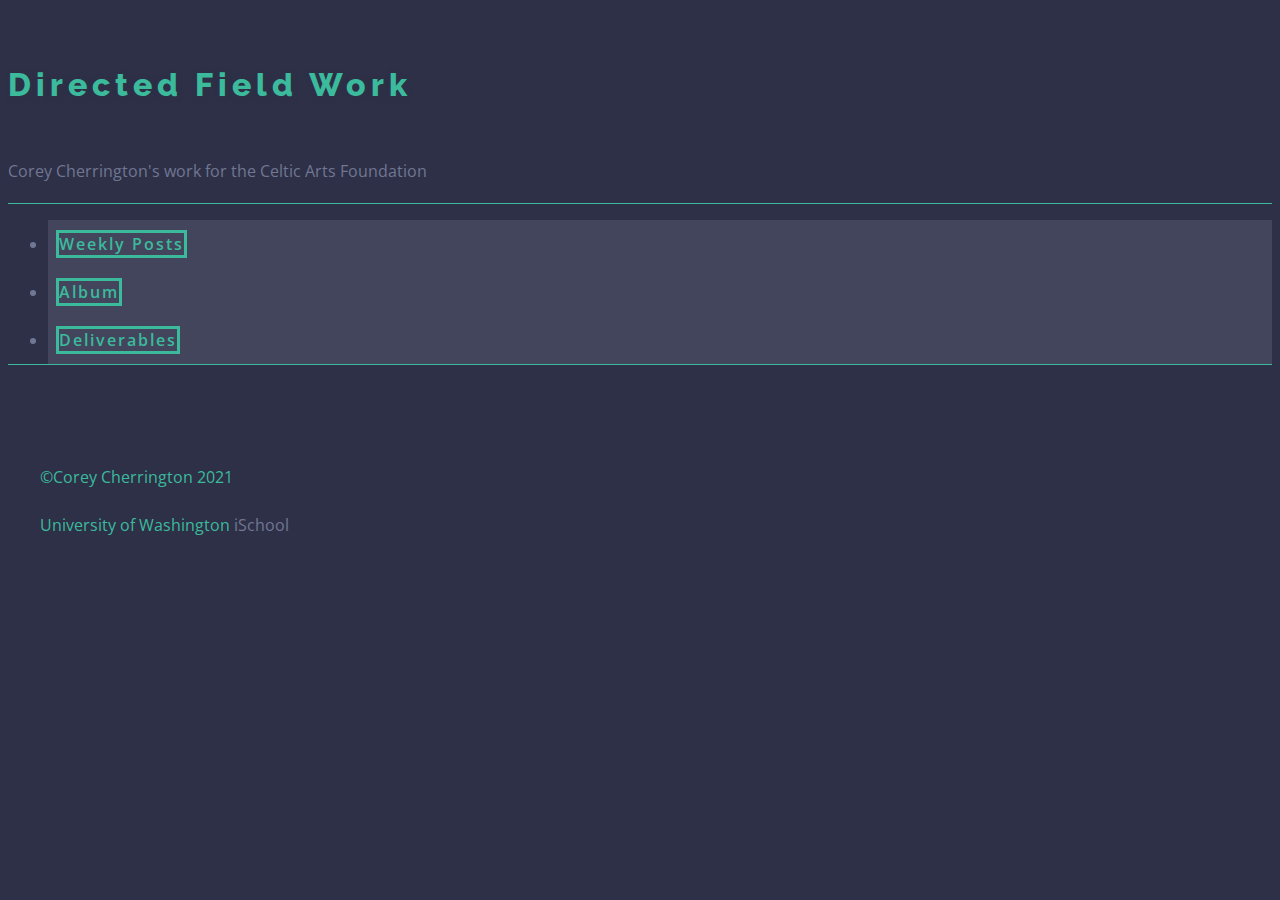
==== album.html @ c2691e2d "new theme" ====
<!DOCTYPE html>
<html lang="en" class="html_home">
  <head>
    <meta charset="utf-8">
    <meta name="viewport" content="width=device-width, initial-scale=1, shrink-to-fit=no">
    <meta name = "author" content = "Corey Cherrington">
    <meta name = "description" content = "Corey's DFW Project, Autumn 2021">
    <title>Directed Field Work: Celtic Arts Foundation</title>
    <link href="https://cdn.jsdelivr.net/npm/bootstrap@5.1.1/dist/css/bootstrap.min.css" rel="stylesheet" integrity="sha384-F3w7mX95PdgyTmZZMECAngseQB83DfGTowi0iMjiWaeVhAn4FJkqJByhZMI3AhiU" crossorigin="anonymous">
    <link rel="preconnect" href="https://fonts.googleapis.com">
    <link rel="preconnect" href="https://fonts.gstatic.com" crossorigin>
    <link href="https://fonts.googleapis.com/css2?family=Open+Sans:ital,wght@0,300;0,400;0,500;0,600;0,700;0,800;1,300;1,400;1,500;1,600;1,700;1,800&display=swap" rel="stylesheet">
    <link rel="stylesheet" href="style.css">
    <link rel="icon" type="image/png" href="./img/noun_find_4274292.png">
    <!---Icon credit: find by Sumit Saengthong from the Noun Project -->
    <link rel="preconnect" href="https://fonts.googleapis.com">
    <link rel="preconnect" href="https://fonts.gstatic.com" crossorigin>
    <link href="https://fonts.googleapis.com/css2?family=Raleway:wght@100;200;300;400;500;600;700;800&display=swap" rel="stylesheet">
  </head>
  
  <header> 
    <div class="container container1">
      <div class="item1">
        <h1>
          <a href="index.html" aria-label="Navigate to home page">
            Directed Field Work
          </a>
        </h1>
      </div>
      <div class="item2">
        <p>Corey Cherrington's work for the Celtic Arts Foundation</p>
      </div>
    <nav> 
      <ul class="nav nav-pills nav-fill">
        <li class="nav-item">
          <a href="weeklyPosts.html" class="nav-link" aria-label="navigate to Weekly Posts page">
            Weekly Posts
          </a>
        </li>
        <li class="nav-item"> 
          <a href="album.html" class="nav-link" aria-label="navigate to Deliverable page">
            Album
          </a>
        </li>
        <li class="nav-item">
          <a href="deliverables.html" class="nav-link" aria-label="navigate to Deliverable page">
            Deliverables
          </a>
        </li>
      </ul>
    </nav>
  </div>
  </header>
  
  <main>







  </main>

  <footer> 
    <div class="container">
      <div>
        <p>&copy;Corey Cherrington 2021</p>
      </div>
      <div>University of Washington 
        <a href='https://ischool.uw.edu/' target="blank" class="iSchool">
          iSchool
        </a>
      </div>
    </div>
  </footer>
  <!--Scripts for JS things.-->
  <script src="https://code.jquery.com/jquery-3.6.0.min.js"></script>
  <script src="https://cdn.jsdelivr.net/npm/bootstrap@5.0.1/dist/js/bootstrap.bundle.min.js" integrity="sha384-gtEjrD/SeCtmISkJkNUaaKMoLD0//ElJ19smozuHV6z3Iehds+3Ulb9Bn9Plx0x4" crossorigin="anonymous"></script>
  <script src="./JS/script.js"></script>
</html>
---- style.css ----
/*CSS for LIS 590 repository on GitHub.*/
/*Used ideas studies from CSS Zen Garden here: */
/*Color scheme is from: https://graphicmama.com/blog/website-color-schemes/ */
html {
    margin: 0;
    padding: 0;
    background-color: #2e3047;
    line-height: 2.0;
    font-family: 'Open Sans', sans-serif;
}

a {
    text-decoration: none;
    color: #3bba9c;
}

.accordion-links{
    -webkit-text-stroke: .5px black;
}

a:hover{
    color: #707793;
}

main {
    margin: 0;
    padding: 0;
    padding-top: 2rem;
    line-height: 2.0;
    background-color: #2e3047;
    color: #2e3047;
}

main>a{
    color: #3bba9c;
}

.blurb{
    color: #3bba9c;
}

.pdf:hover{
    color: #3bba9c;
    text-decoration: underline;
}

h1 {
    font-family: 'Raleway', sans-serif;
    align-items: center;
    text-shadow: 1px 1px 5px #2e3047;
    color: #3bba9c;
    letter-spacing: 5px;
    font-weight: 800;
}

header {
    background-color: #2e3047;
    color: #707793;
}

header>nav {
    background-color: #2e3047;
}

.nav{
    flex-direction: row-reverse;
    flex-basis: auto;
    flex-grow: 0;
    justify-content: center;
    border-bottom: solid .5px #3bba9c;
}

.nav-item{
    padding: .5rem;
    background-color: #43455c;
}

.nav-link {
    color: #3bba9c;
    font-family: 'Open Sans', sans-serif;
    font-weight: 600;
    border: solid;
    letter-spacing: 2px;
}

.nav-link:hover {
    background-color: #3bba9c;
    color: #2e3047;
}

.accordion{
    padding-bottom: 1rem;
}

.container1 {
    display:flex;
    flex-direction: column;
    justify-content: center;
    align-content: center;
    margin-top: 1rem;
    padding-top: 1rem;
}

footer{
    background-color: #2e3047;
    color: #3bba9c;
    position: relative;
    top: 100%;
    bottom: 0%;
    left: 0%;
    right: 0%;
    padding: 2rem;
    margin: 0rem;
}

.iSchool{
    color: #707793;
    text-shadow: #3bba9c;
}

.iSchool:hover{
    color: #3bba9c;
    text-decoration: underline;
}

.accordion-button{
    background-color: #3bba9c;
    color: #2e3047;
    border-color: #707793;
    font-family: 'Raleway', sans-serif;
    font-weight: 800;
    letter-spacing: 1px;
}

.accordion-body{
    background-color: #A8ACBD;
    color: black;
    font-family: 'Open sans', sans-serif;
    text-align: justify;
}

.containerC{
    flex-direction: row;
    flex-basis: auto;
    flex-grow: 1;
    justify-content: space-evenly;
    align-items: center;
}

.item2{
    border-bottom: solid .5px #3bba9c;
}
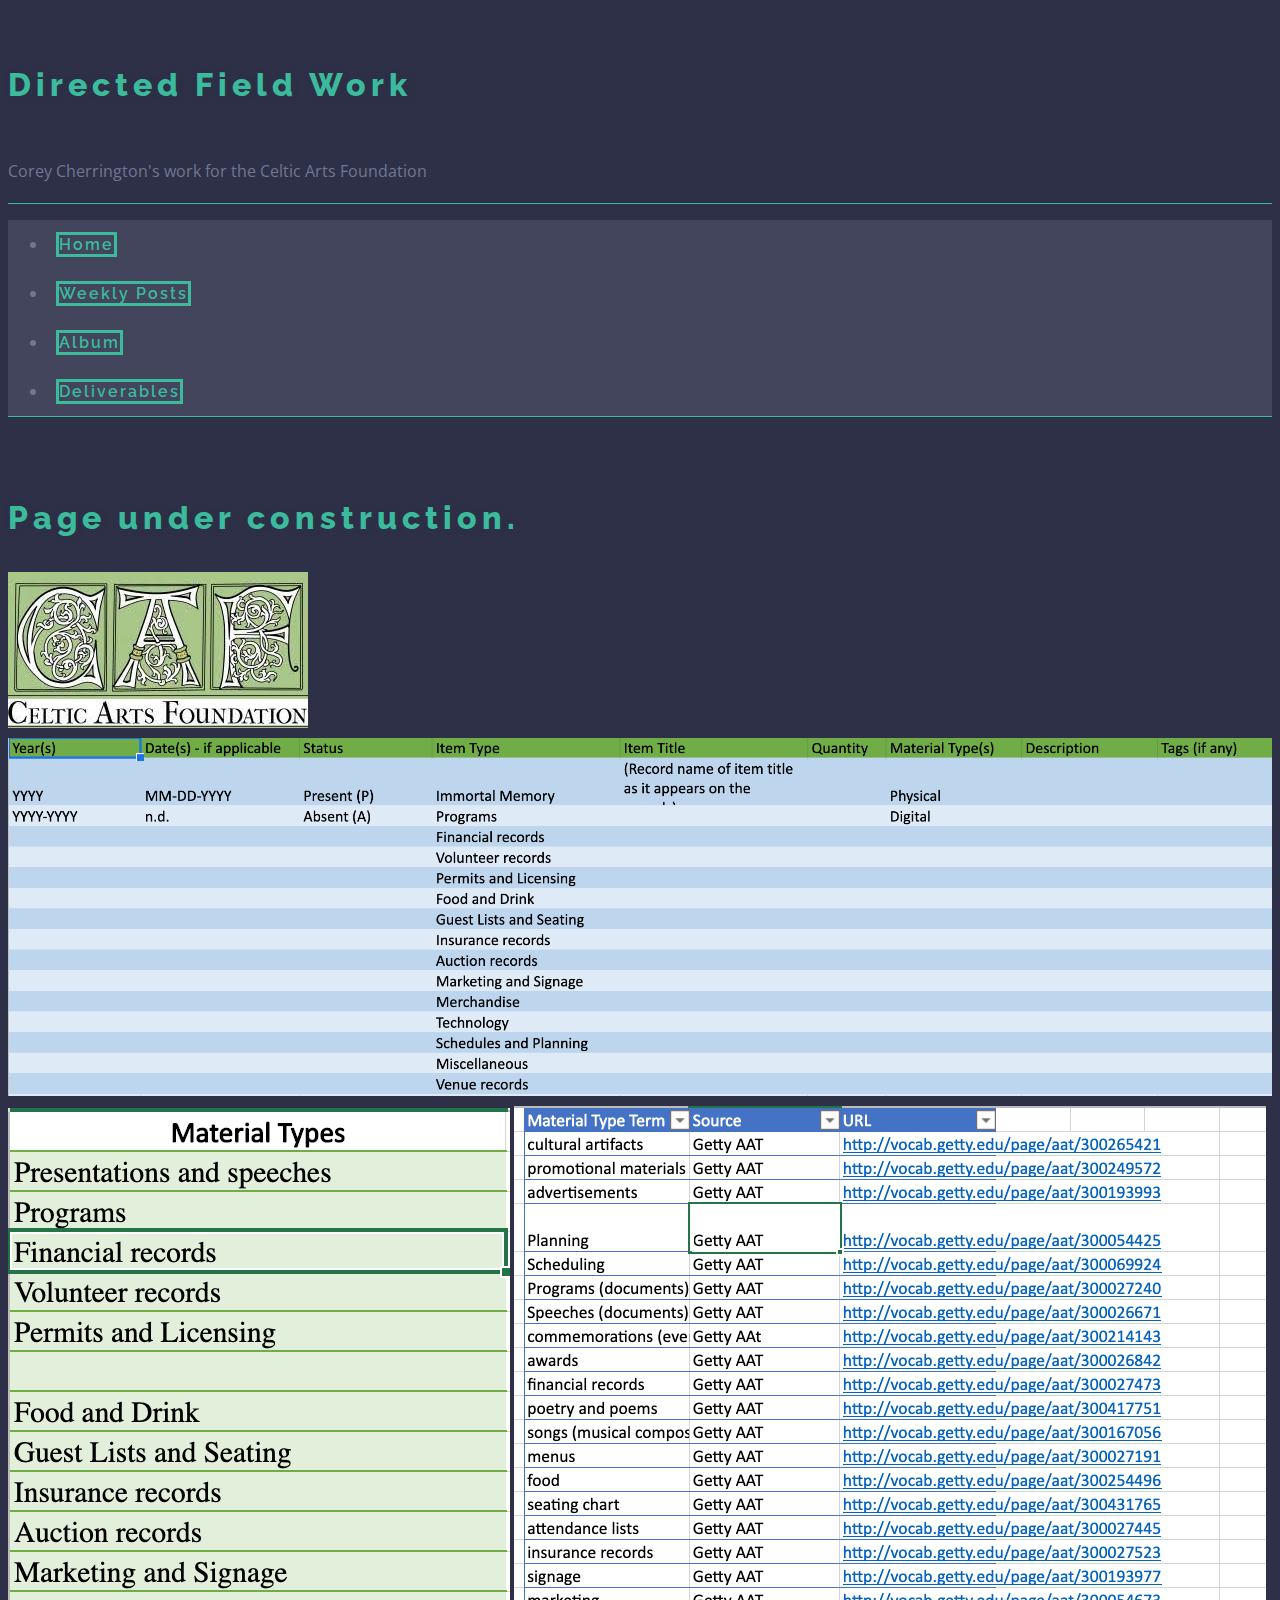
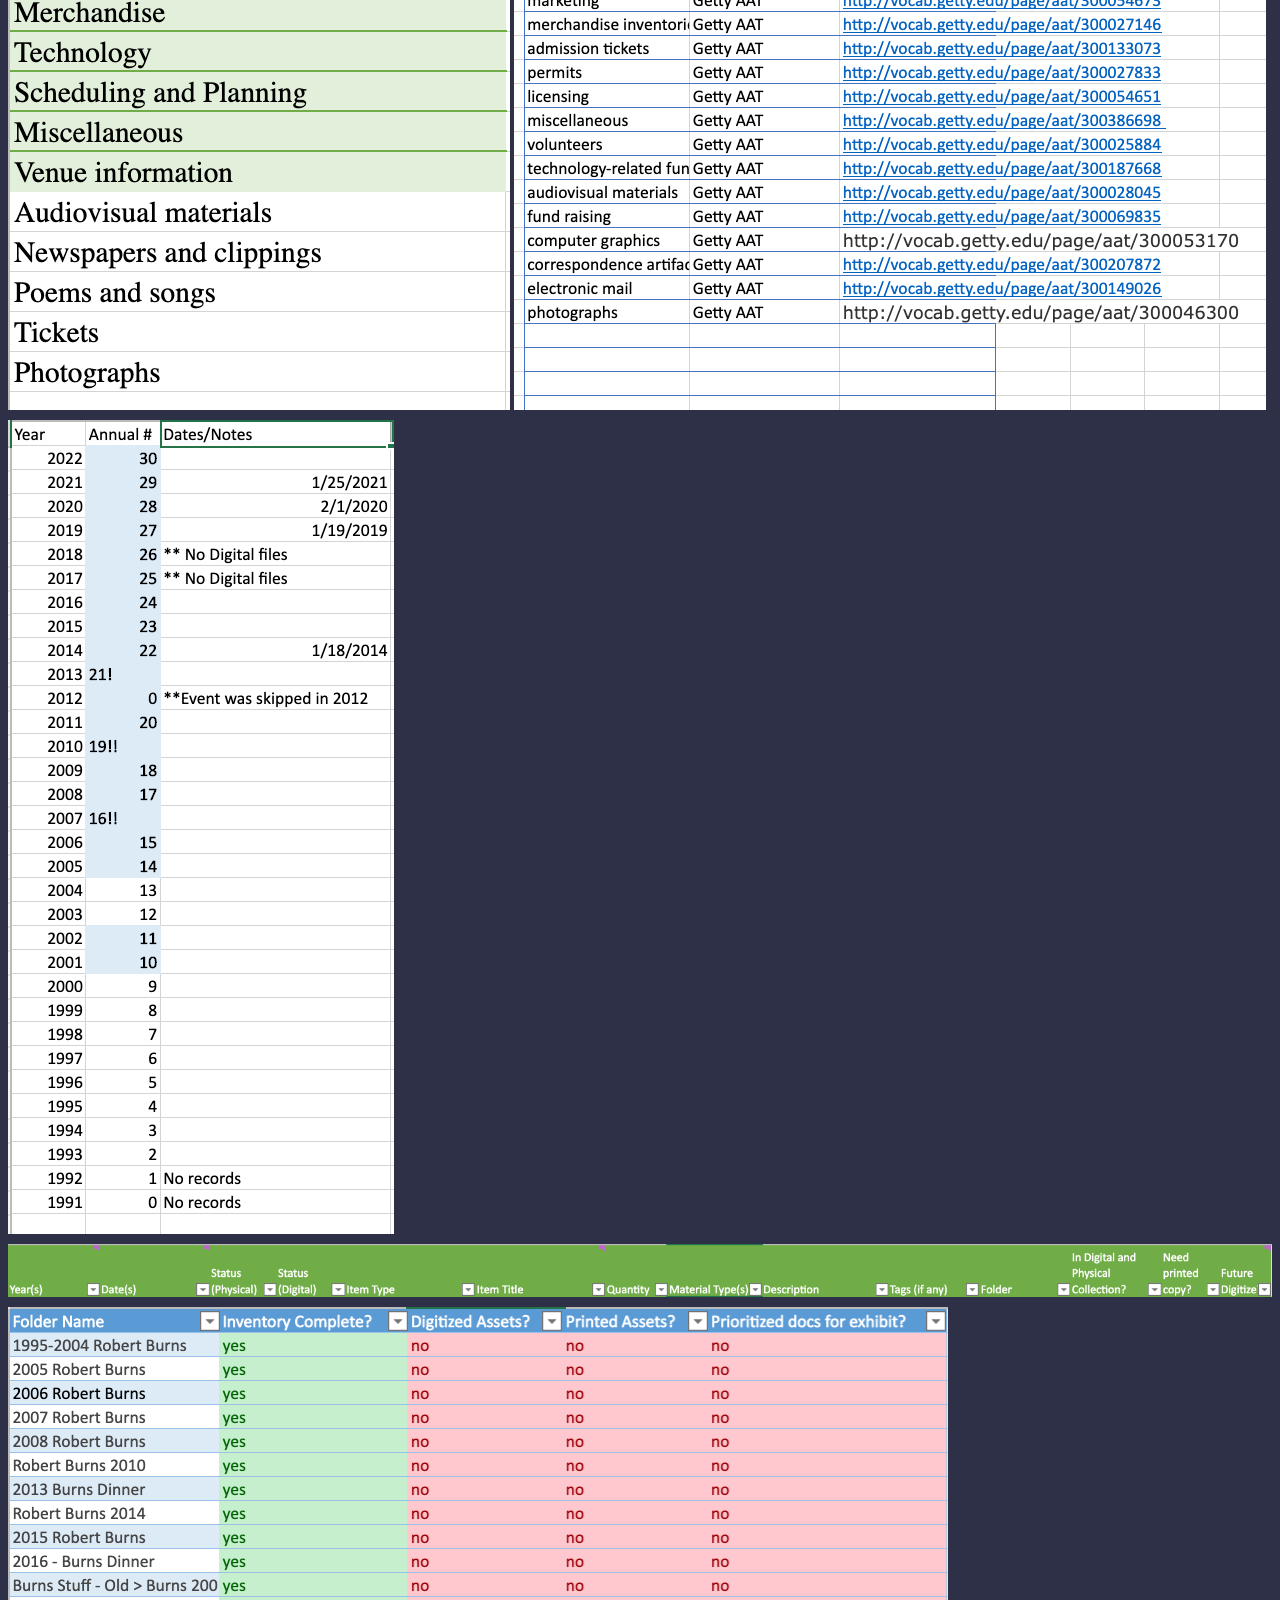
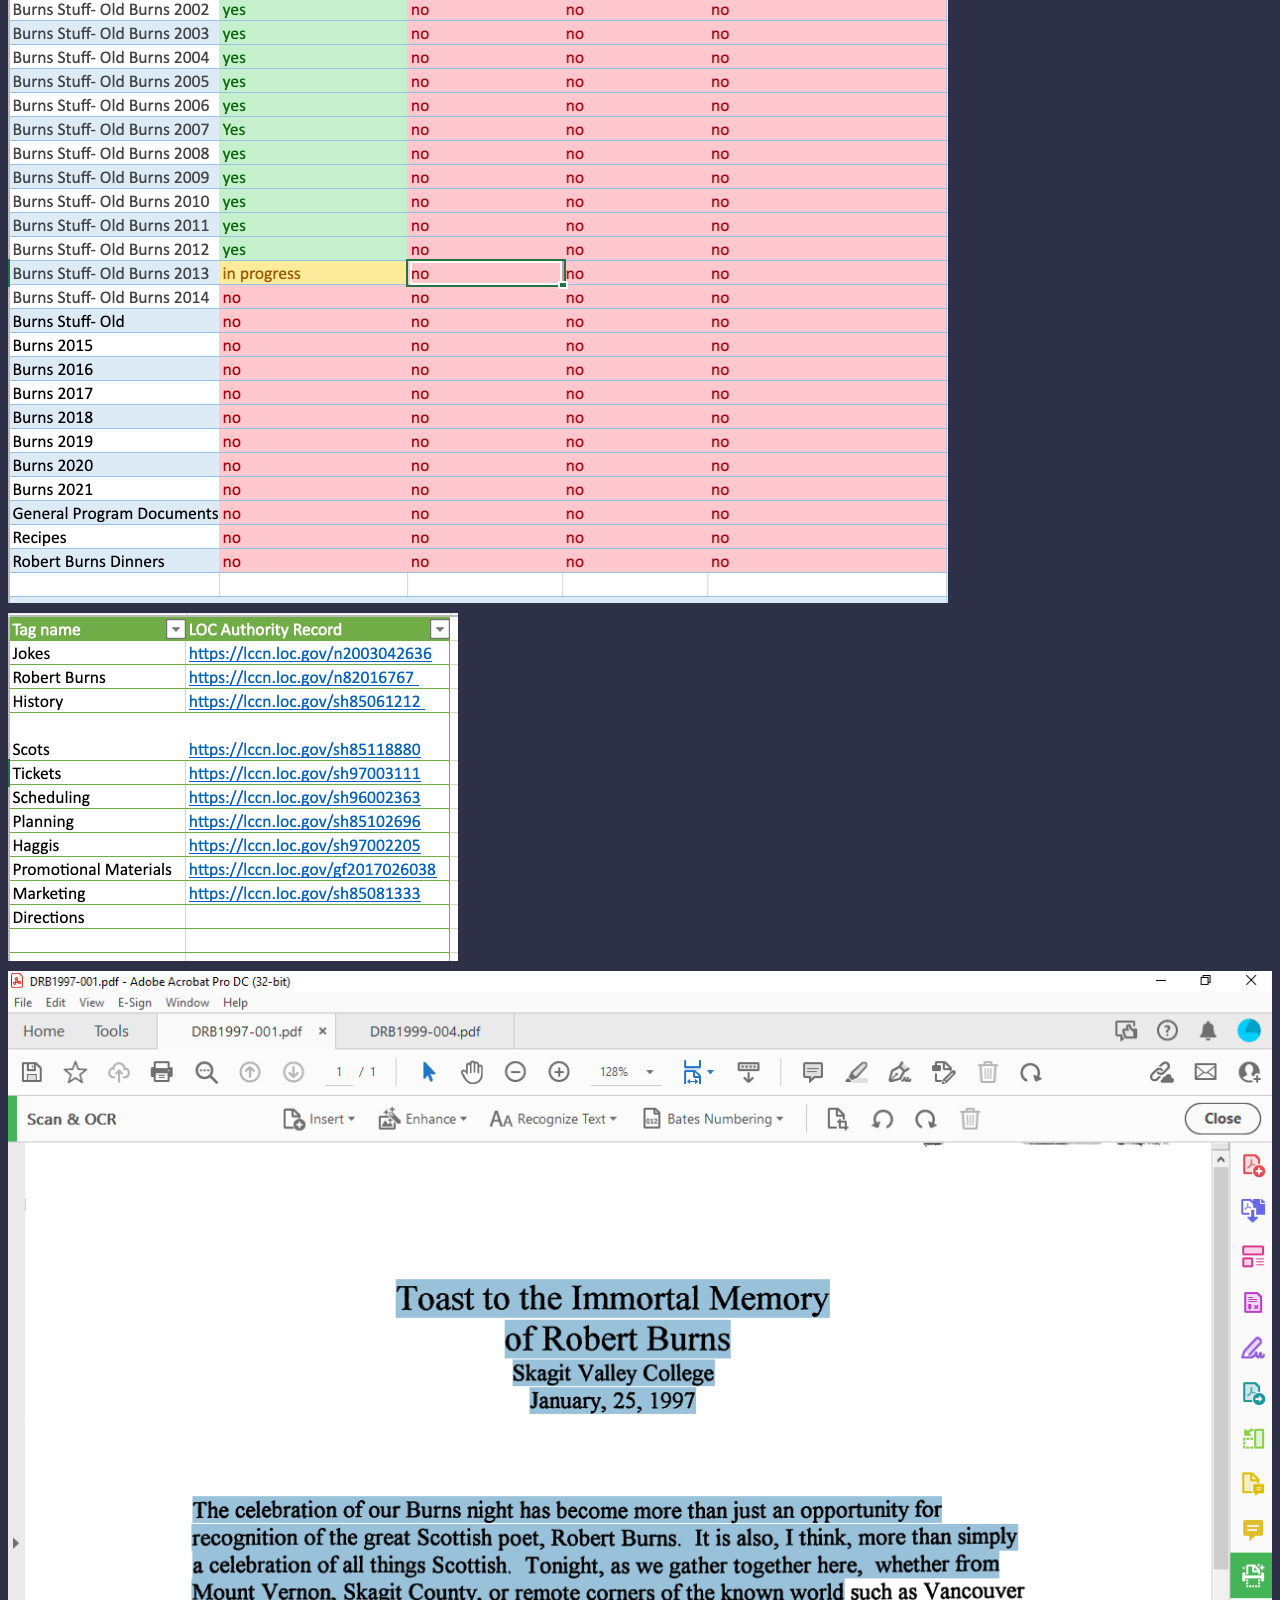
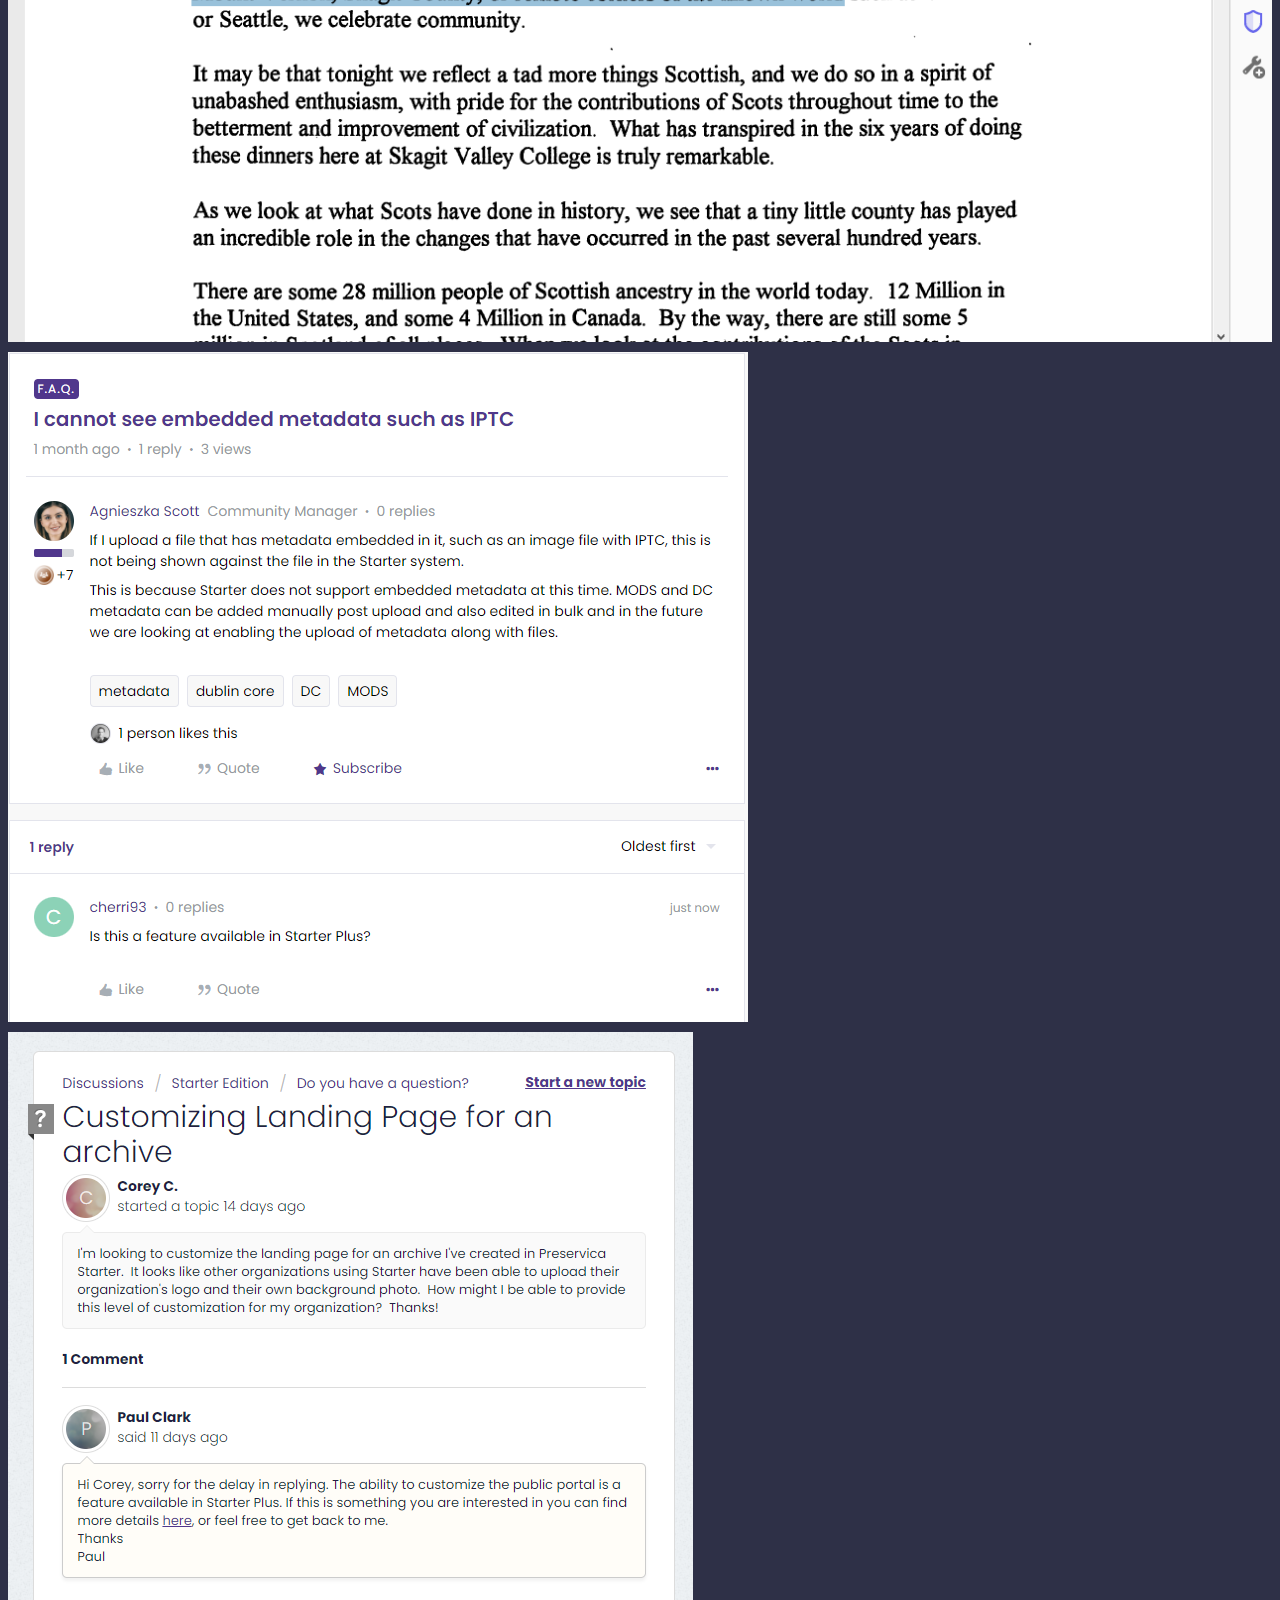
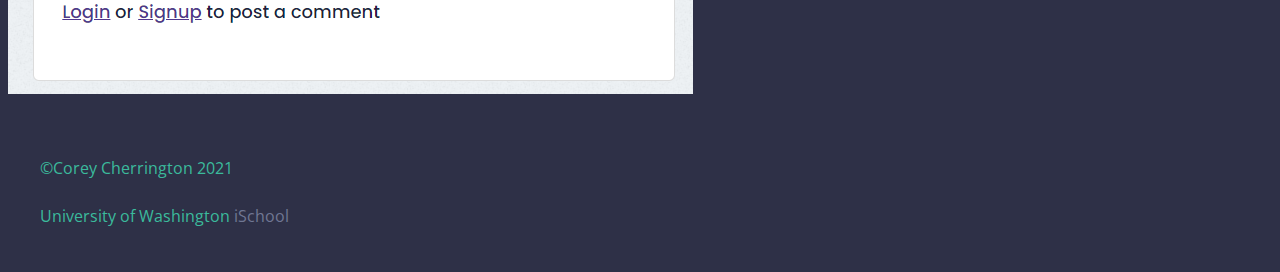
==== commit 574dcac6: "Some fixes and style changes" ====
--- a/album.html
+++ b/album.html
@@ -33,6 +33,11 @@
     <nav> 
       <ul class="nav nav-pills nav-fill">
         <li class="nav-item">
+          <a href="index.html" class="nav-link" aria-label="navigate to home page" role="button">
+             Home
+          </a>
+        </li>
+        <li class="nav-item">
           <a href="weeklyPosts.html" class="nav-link" aria-label="navigate to Weekly Posts page">
             Weekly Posts
           </a>
@@ -53,7 +58,20 @@
   </header>
   
   <main>
-
+    <h1>Page under construction.</h1>
+    <div class="container"> 
+      <img src="img/CAF_logo.jpeg">
+      <img src="img/burns_week1.png">
+      <img src="img/burns_week2.png">
+      <img src="img/burns_week3.png">
+      <img src="img/burns_years_research.png">
+      <img src="img/column_namesBurnsInventory.png">
+      <img src="img/folder_projectManager.png">
+      <img src="img/tags_workingList.png">
+      <img src="img/OCR_result.PNG">
+      <img src="img/Preservica_questionNov14.PNG">
+      <img src="img/Preservica_Support.PNG">
+    </div>
 
 
 
--- a/style.css
+++ b/style.css
@@ -9,13 +9,15 @@
     font-family: 'Open Sans', sans-serif;
 }
 
+.material-icons-outlined{
+    font-family: 'Material Icons';
+    color: #3bba9c;
+    text-align: center;
+}
+
 a {
     text-decoration: none;
     color: #3bba9c;
-}
-
-.accordion-links{
-    -webkit-text-stroke: .5px black;
 }
 
 a:hover{
@@ -63,11 +65,13 @@
 }
 
 .nav{
-    flex-direction: row-reverse;
+    flex-direction: row;
     flex-basis: auto;
     flex-grow: 0;
     justify-content: center;
     border-bottom: solid .5px #3bba9c;
+    align-items: stretch;
+    align-content: stretch;
 }
 
 .nav-item{
@@ -75,9 +79,14 @@
     background-color: #43455c;
 }
 
+.navbar-brand > .nav-link:hover{
+    background-color: #3bba9c;
+    color: #2e3047;
+}
+
 .nav-link {
     color: #3bba9c;
-    font-family: 'Open Sans', sans-serif;
+    font-family: 'Raleway', sans-serif;
     font-weight: 600;
     border: solid;
     letter-spacing: 2px;
@@ -88,8 +97,16 @@
     color: #2e3047;
 }
 
+.nav-pills{
+    background-color: #43455c;
+}
+
 .accordion{
     padding-bottom: 1rem;
+}
+
+.accordion-links{
+    -webkit-text-stroke: .5px black;
 }
 
 .container1 {
@@ -99,6 +116,55 @@
     align-content: center;
     margin-top: 1rem;
     padding-top: 1rem;
+}
+
+.accordion-button{
+    background-color: #3bba9c;
+    color: #2e3047;
+    border-color: #707793;
+    font-family: 'Raleway', sans-serif;
+    font-weight: 800;
+    letter-spacing: 1px;
+}
+
+.accordion-body{
+    background-color: #A8ACBD;
+    color: black;
+    font-family: 'Open sans', sans-serif;
+    text-align: justify;
+    padding-left: 3rem;
+    padding-right: 3rem;
+    line-height: 1.5;
+}
+
+.containerC{
+    flex-direction: row;
+    flex-basis: auto;
+    flex-grow: 1;
+    justify-content: space-evenly;
+    align-items: stretch;
+}
+
+.item2{
+    border-bottom: solid .5px #3bba9c;
+}
+
+.card{
+    background-color: #707793;
+    color: black;
+}
+
+.card a{
+    color: black;
+}
+
+span{
+    padding: none;
+    margin: none;
+}
+
+img {
+    max-width: 100%;
 }
 
 footer{
@@ -121,32 +187,4 @@
 .iSchool:hover{
     color: #3bba9c;
     text-decoration: underline;
-}
-
-.accordion-button{
-    background-color: #3bba9c;
-    color: #2e3047;
-    border-color: #707793;
-    font-family: 'Raleway', sans-serif;
-    font-weight: 800;
-    letter-spacing: 1px;
-}
-
-.accordion-body{
-    background-color: #A8ACBD;
-    color: black;
-    font-family: 'Open sans', sans-serif;
-    text-align: justify;
-}
-
-.containerC{
-    flex-direction: row;
-    flex-basis: auto;
-    flex-grow: 1;
-    justify-content: space-evenly;
-    align-items: center;
-}
-
-.item2{
-    border-bottom: solid .5px #3bba9c;
 }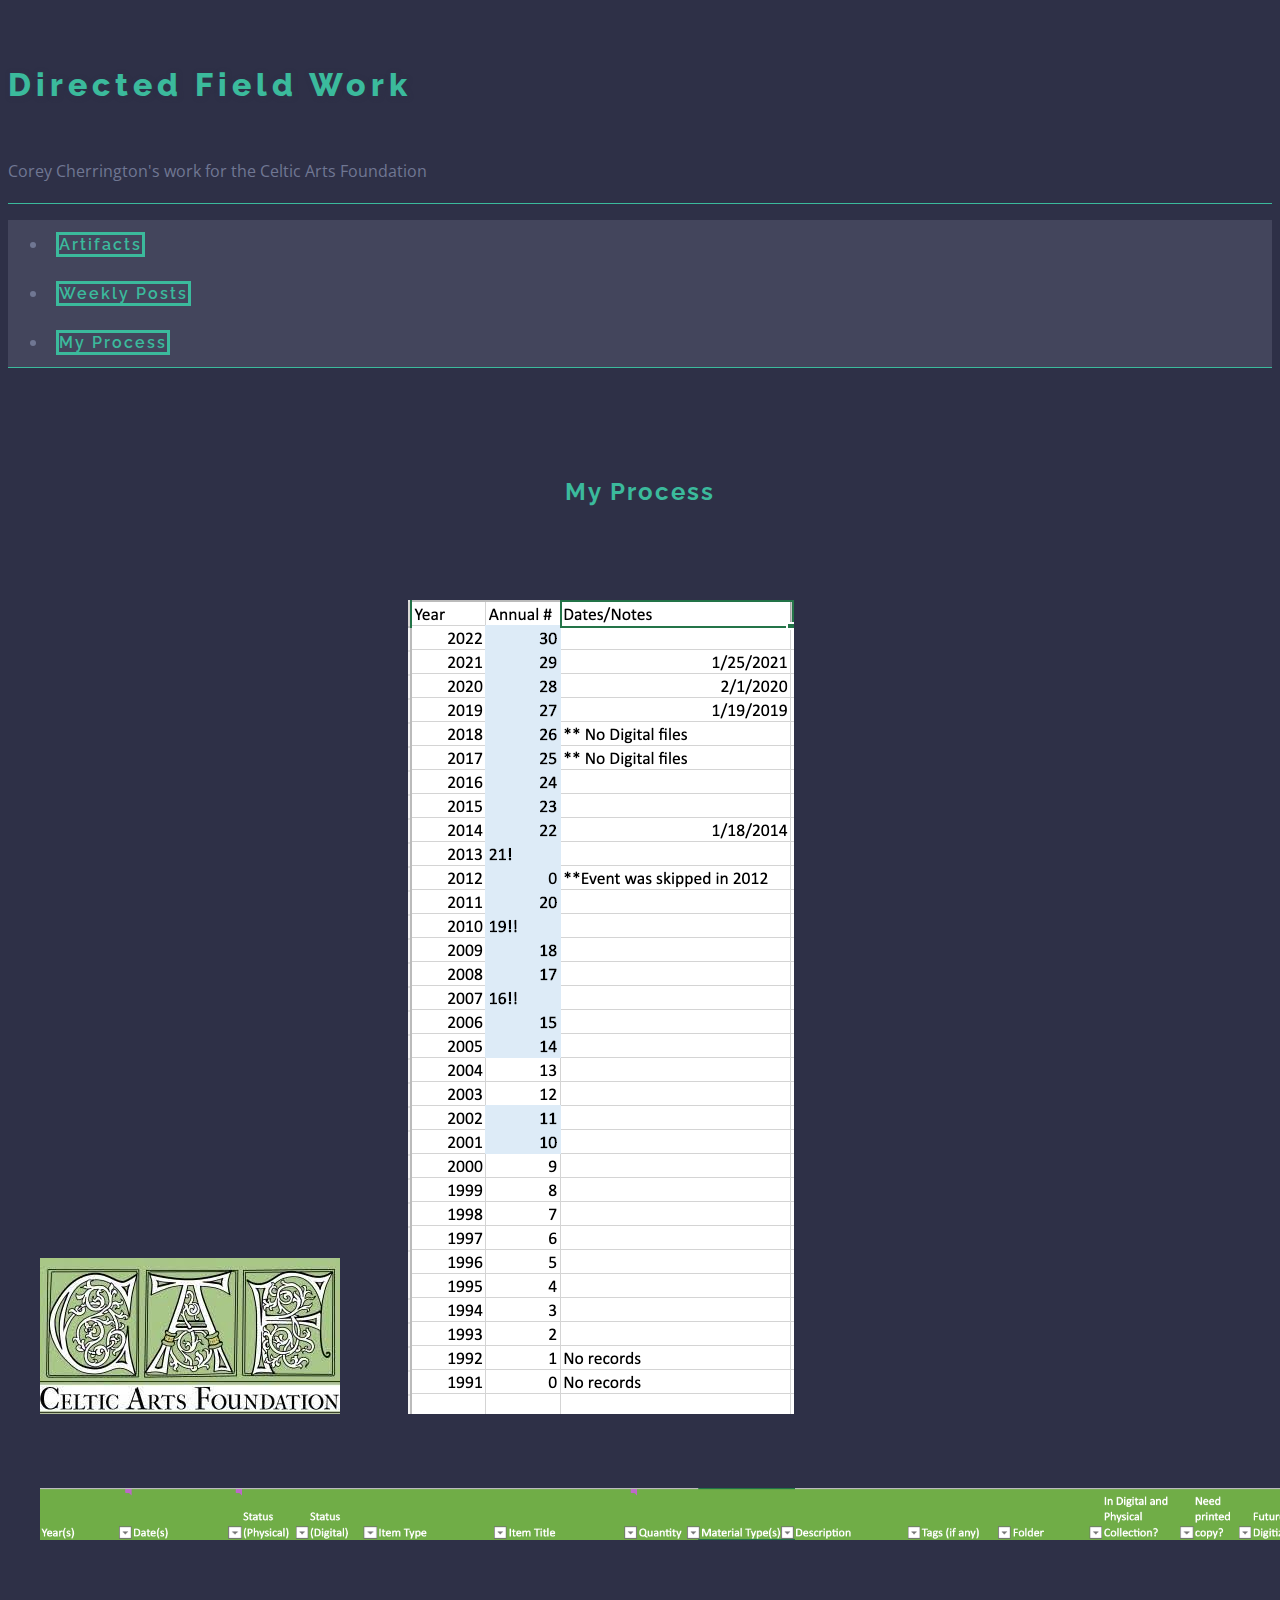
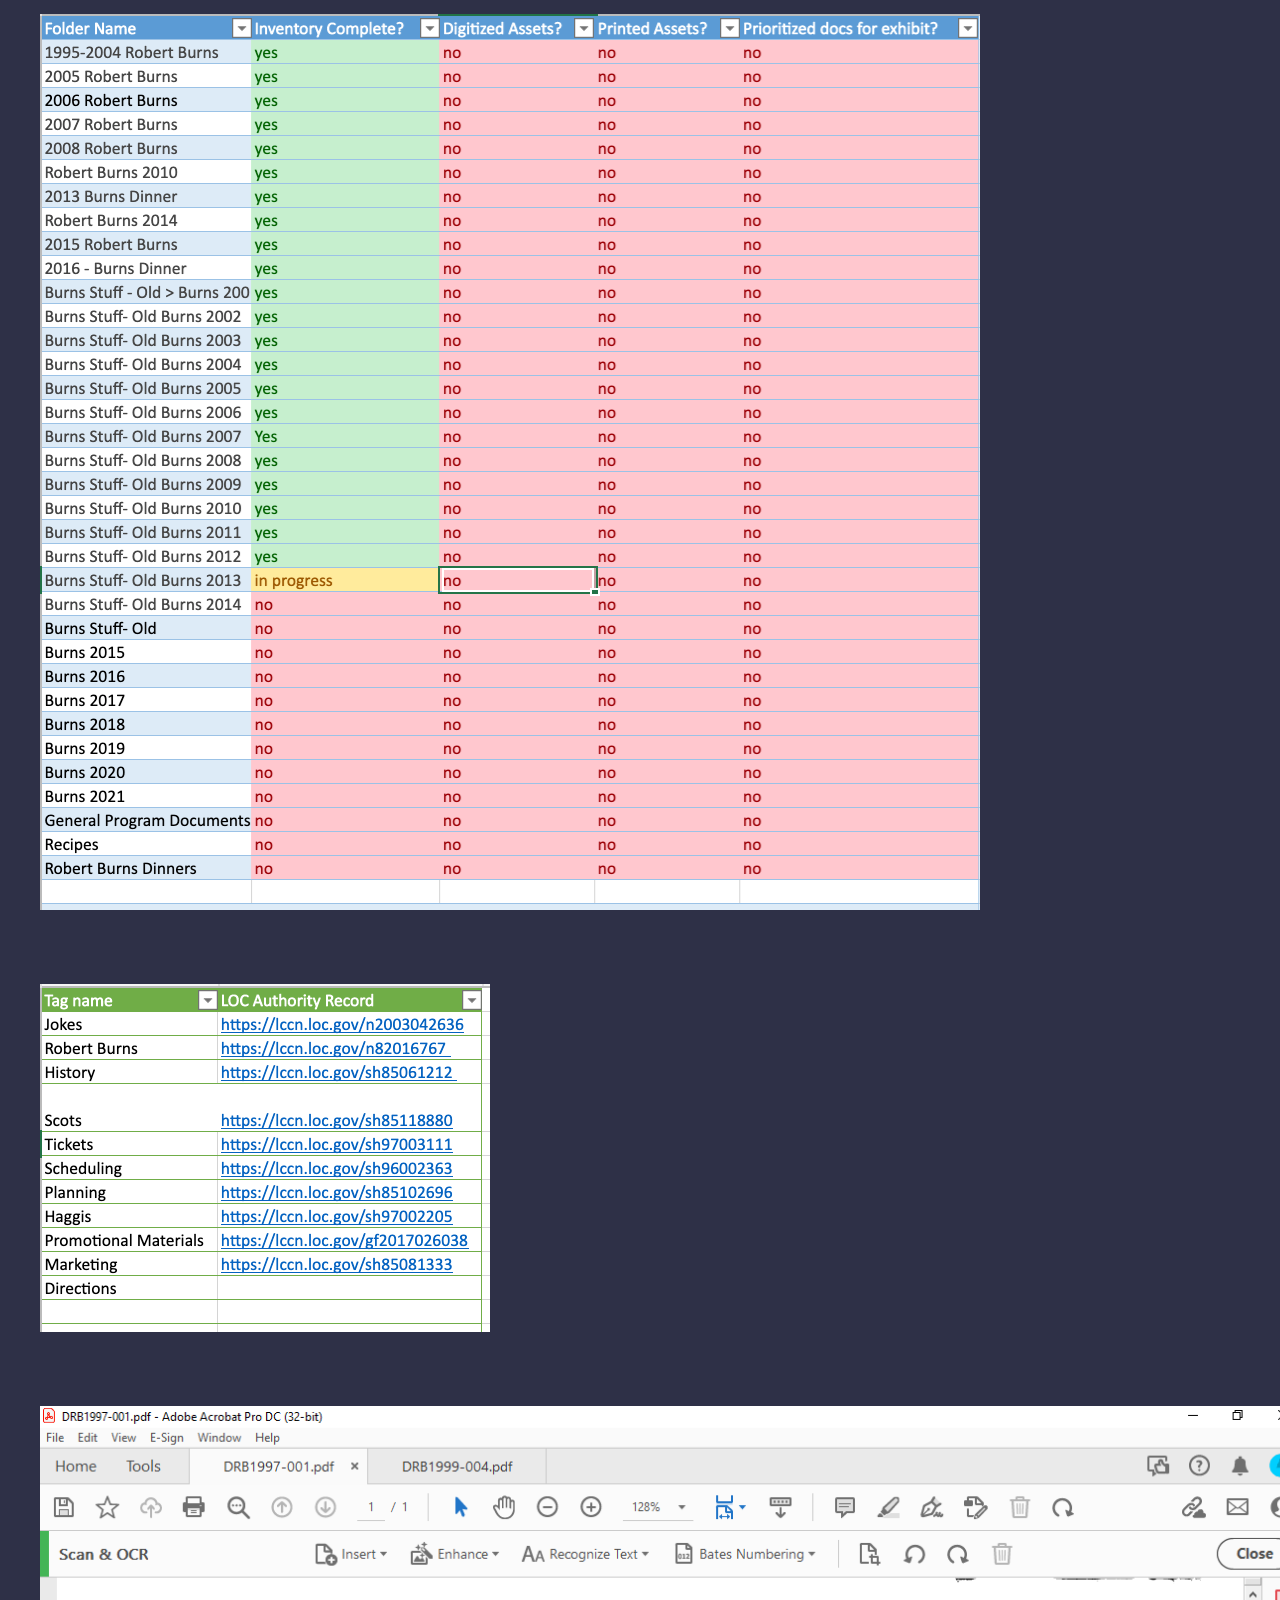
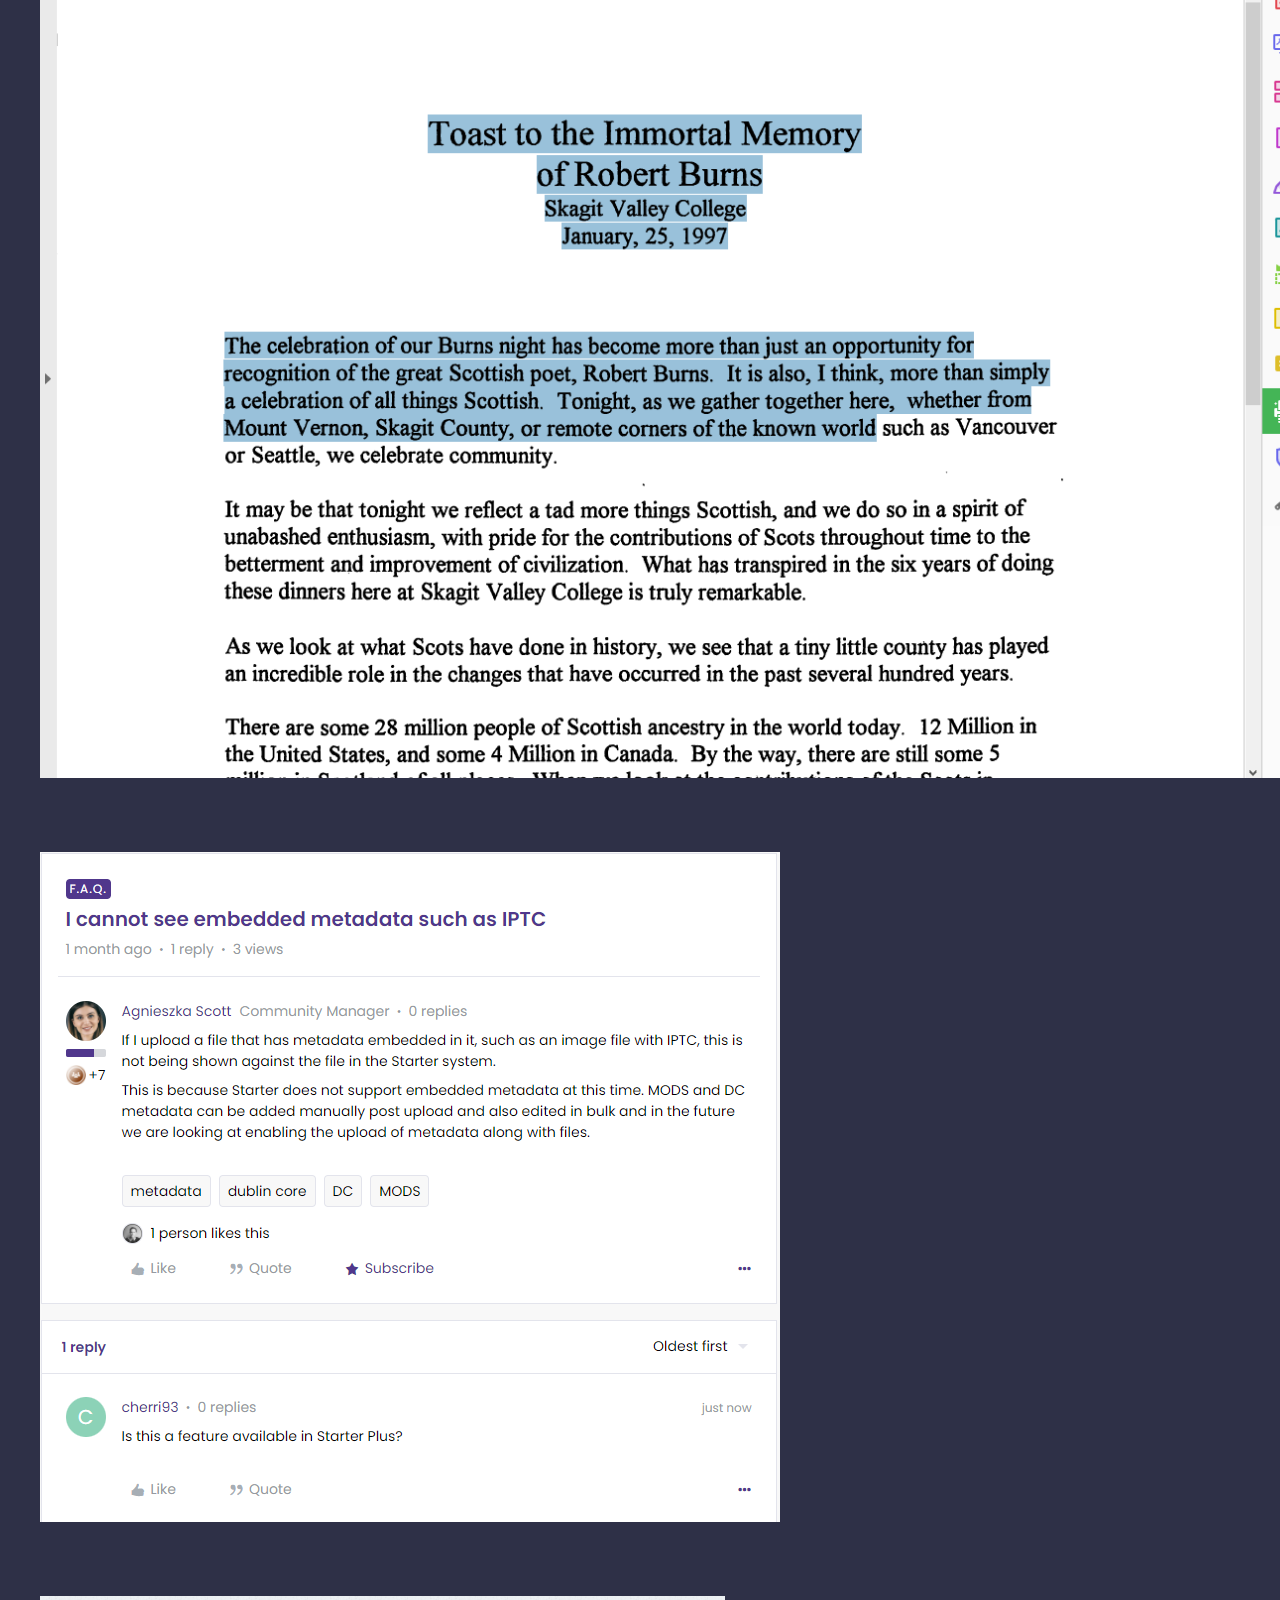
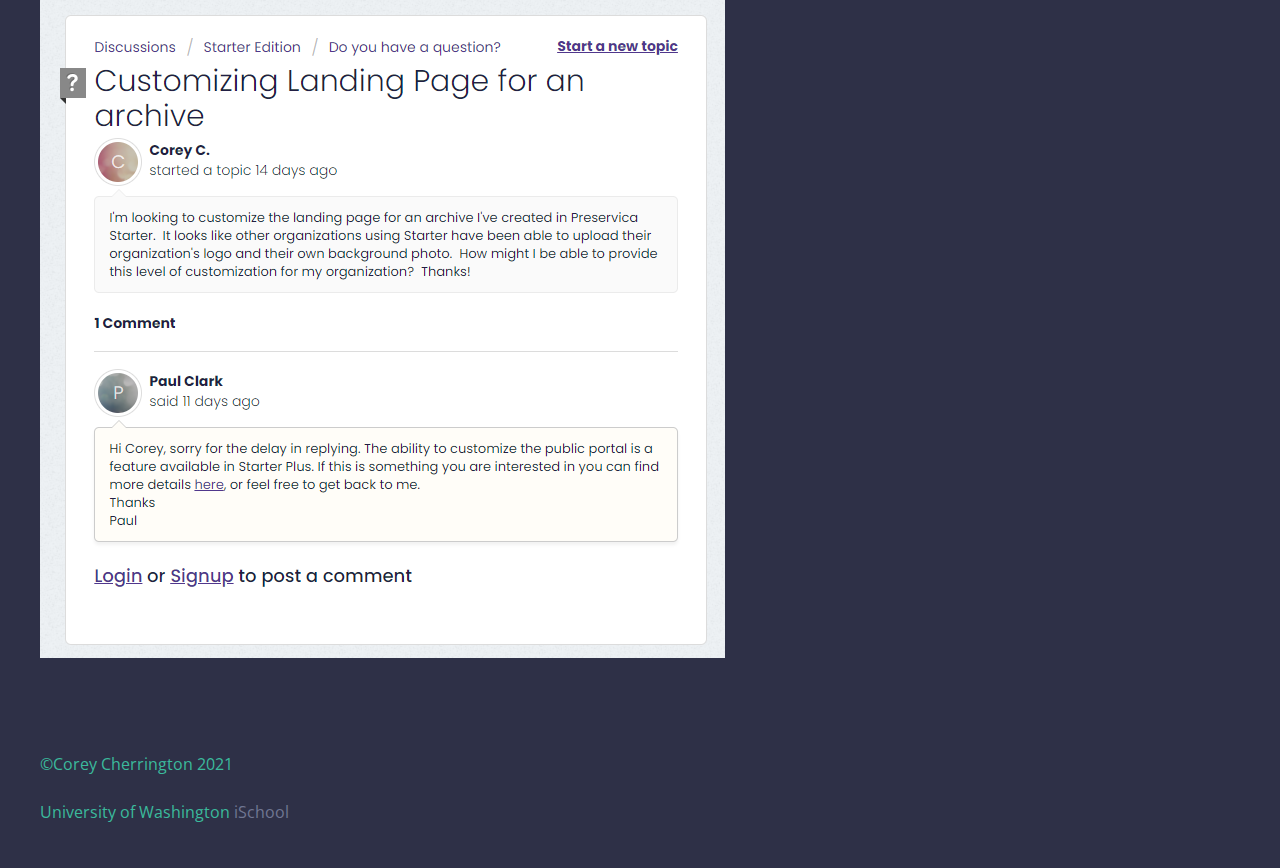
==== commit c7b6f3ec: "adding things for Canvas submission" ====
--- a/album.html
+++ b/album.html
@@ -33,8 +33,8 @@
     <nav> 
       <ul class="nav nav-pills nav-fill">
         <li class="nav-item">
-          <a href="index.html" class="nav-link" aria-label="navigate to home page" role="button">
-             Home
+          <a href="index.html" class="nav-link" aria-label="navigate to artifacts page" role="button">
+             Artifacts
           </a>
         </li>
         <li class="nav-item">
@@ -43,13 +43,8 @@
           </a>
         </li>
         <li class="nav-item"> 
-          <a href="album.html" class="nav-link" aria-label="navigate to Deliverable page">
-            Album
-          </a>
-        </li>
-        <li class="nav-item">
-          <a href="deliverables.html" class="nav-link" aria-label="navigate to Deliverable page">
-            Deliverables
+          <a href="album.html" class="nav-link" aria-label="navigate to My Process page">
+            My Process
           </a>
         </li>
       </ul>
@@ -58,12 +53,9 @@
   </header>
   
   <main>
-    <h1>Page under construction.</h1>
     <div class="container"> 
+    <h2 class="h2process">My Process</h2>
       <img src="img/CAF_logo.jpeg">
-      <img src="img/burns_week1.png">
-      <img src="img/burns_week2.png">
-      <img src="img/burns_week3.png">
       <img src="img/burns_years_research.png">
       <img src="img/column_namesBurnsInventory.png">
       <img src="img/folder_projectManager.png">
@@ -72,12 +64,6 @@
       <img src="img/Preservica_questionNov14.PNG">
       <img src="img/Preservica_Support.PNG">
     </div>
-
-
-
-
-
-
   </main>
 
   <footer> 
--- a/style.css
+++ b/style.css
@@ -9,6 +9,17 @@
     font-family: 'Open Sans', sans-serif;
 }
 
+figcaption{
+    color: black;
+    font-family: 'Raleway', sans-serif;
+    font-weight: 700;
+    padding: 2rem;
+}
+
+figure {
+    background-color: #ccccce;
+}
+
 .material-icons-outlined{
     font-family: 'Material Icons';
     color: #3bba9c;
@@ -53,6 +64,12 @@
     color: #3bba9c;
     letter-spacing: 5px;
     font-weight: 800;
+}
+
+h5{
+    font-family: 'Raleway', sans-serif;
+    font-weight: 700;
+    color: #2e3047;
 }
 
 header {
@@ -107,6 +124,7 @@
 
 .accordion-links{
     -webkit-text-stroke: .5px black;
+    text-decoration: underline;
 }
 
 .container1 {
@@ -128,7 +146,7 @@
 }
 
 .accordion-body{
-    background-color: #A8ACBD;
+    background-color: #ccccce;
     color: black;
     font-family: 'Open sans', sans-serif;
     text-align: justify;
@@ -139,10 +157,29 @@
 
 .containerC{
     flex-direction: row;
-    flex-basis: auto;
+    justify-content: space-evenly;
+    align-items: flex-start;
+    flex-wrap: wrap;
     flex-grow: 1;
+    padding: 2rem;
+}
+
+.containerD{
+    flex-direction: row;
     justify-content: space-evenly;
-    align-items: stretch;
+    align-items: flex-start;
+    flex-wrap: wrap;
+    flex-grow: 1;
+    max-width: 80%;
+}
+
+img{
+    max-width: 100%;
+    padding: 2rem;
+}
+
+.card-image{
+    padding: .5rem;
 }
 
 .item2{
@@ -150,8 +187,12 @@
 }
 
 .card{
-    background-color: #707793;
-    color: black;
+    background-color: #ccccce;
+    color: black;
+    margin-top: 2rem;
+    margin-bottom: 2rem;
+    margin-left: .5rem;
+    margin-right: .5rem;
 }
 
 .card a{
@@ -163,8 +204,24 @@
     margin: none;
 }
 
-img {
-    max-width: 100%;
+.h2process{
+    padding: 2rem;
+    color: #3bba9c;
+    font-family: 'Raleway', sans-serif;
+    letter-spacing: 2px;
+    text-align: center;
+}
+
+.btn-success{
+    background-color: #3bba9c;
+    border-color: #3bba9c;
+    font-family: 'Raleway', sans-serif;
+    font-weight: 600;
+}
+
+.btn-success:hover{
+    background-color: #247461;
+    border-color: #3bba9c;
 }
 
 footer{
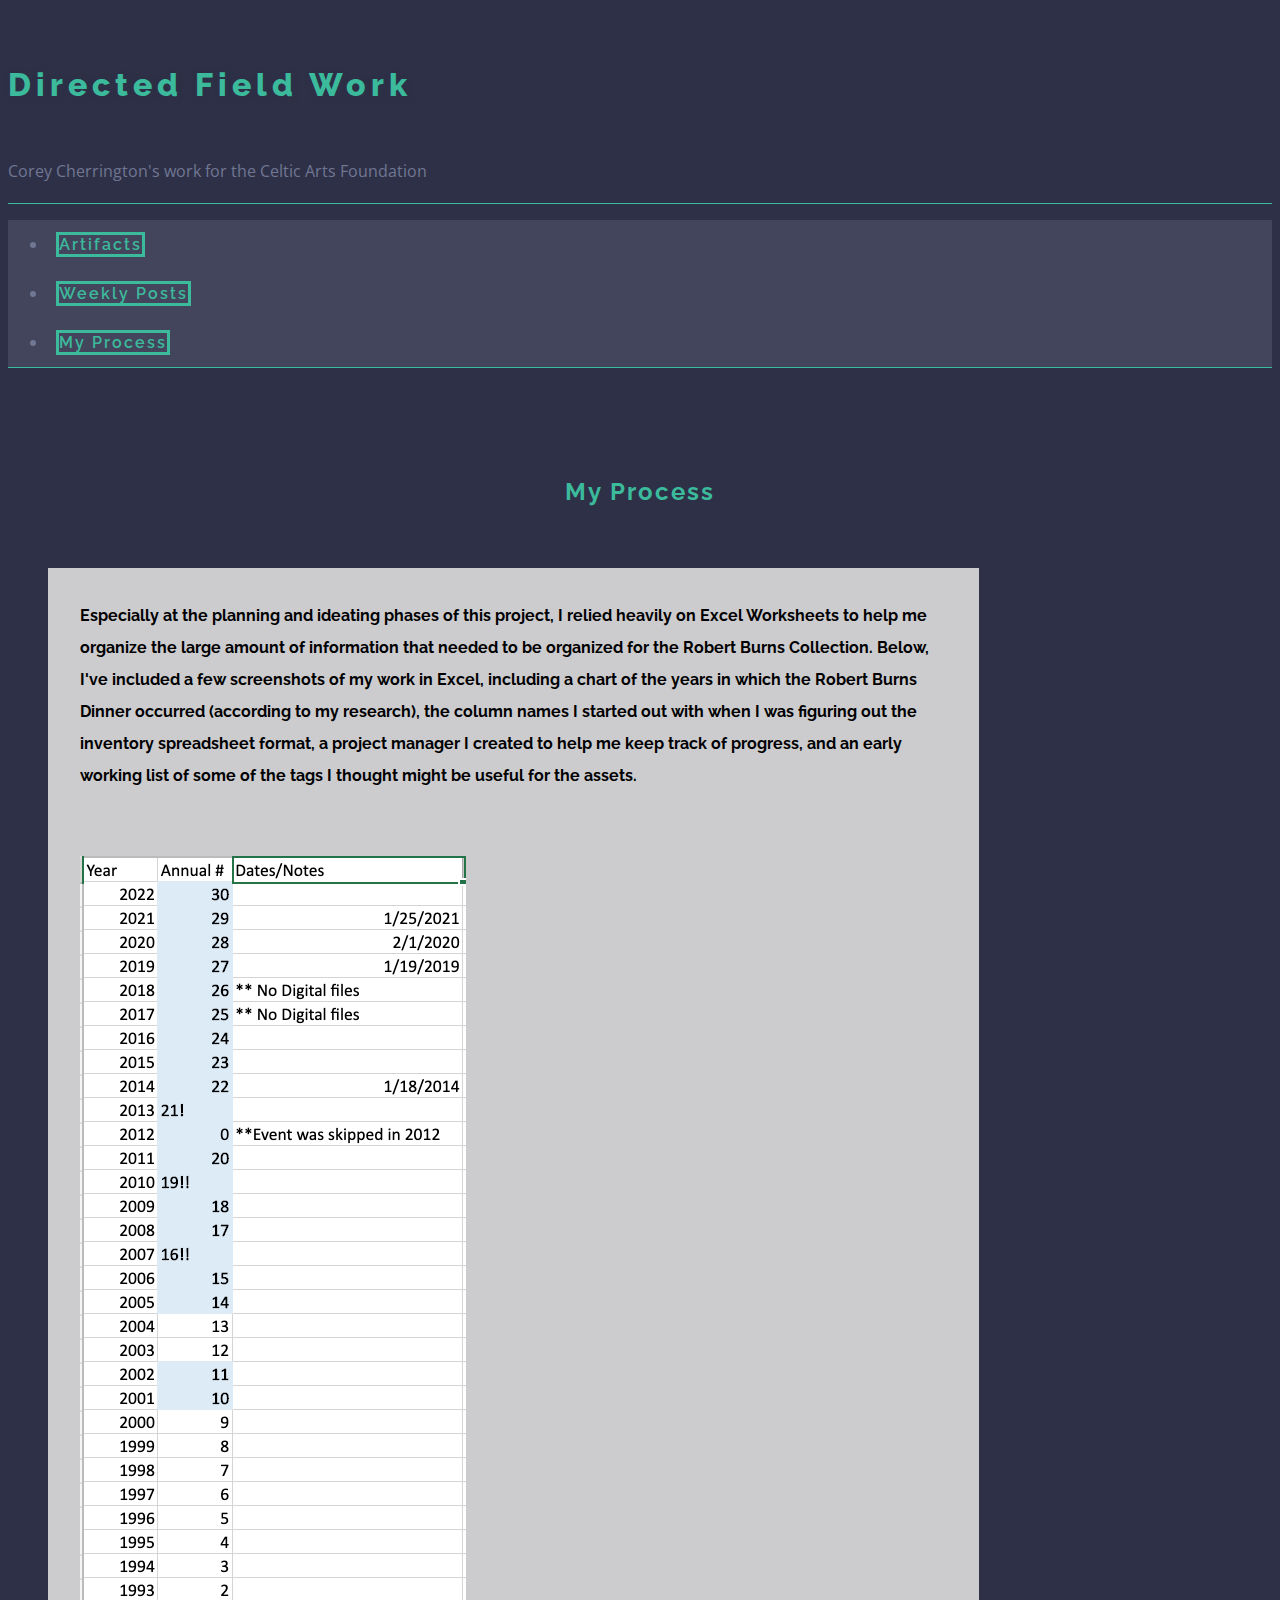
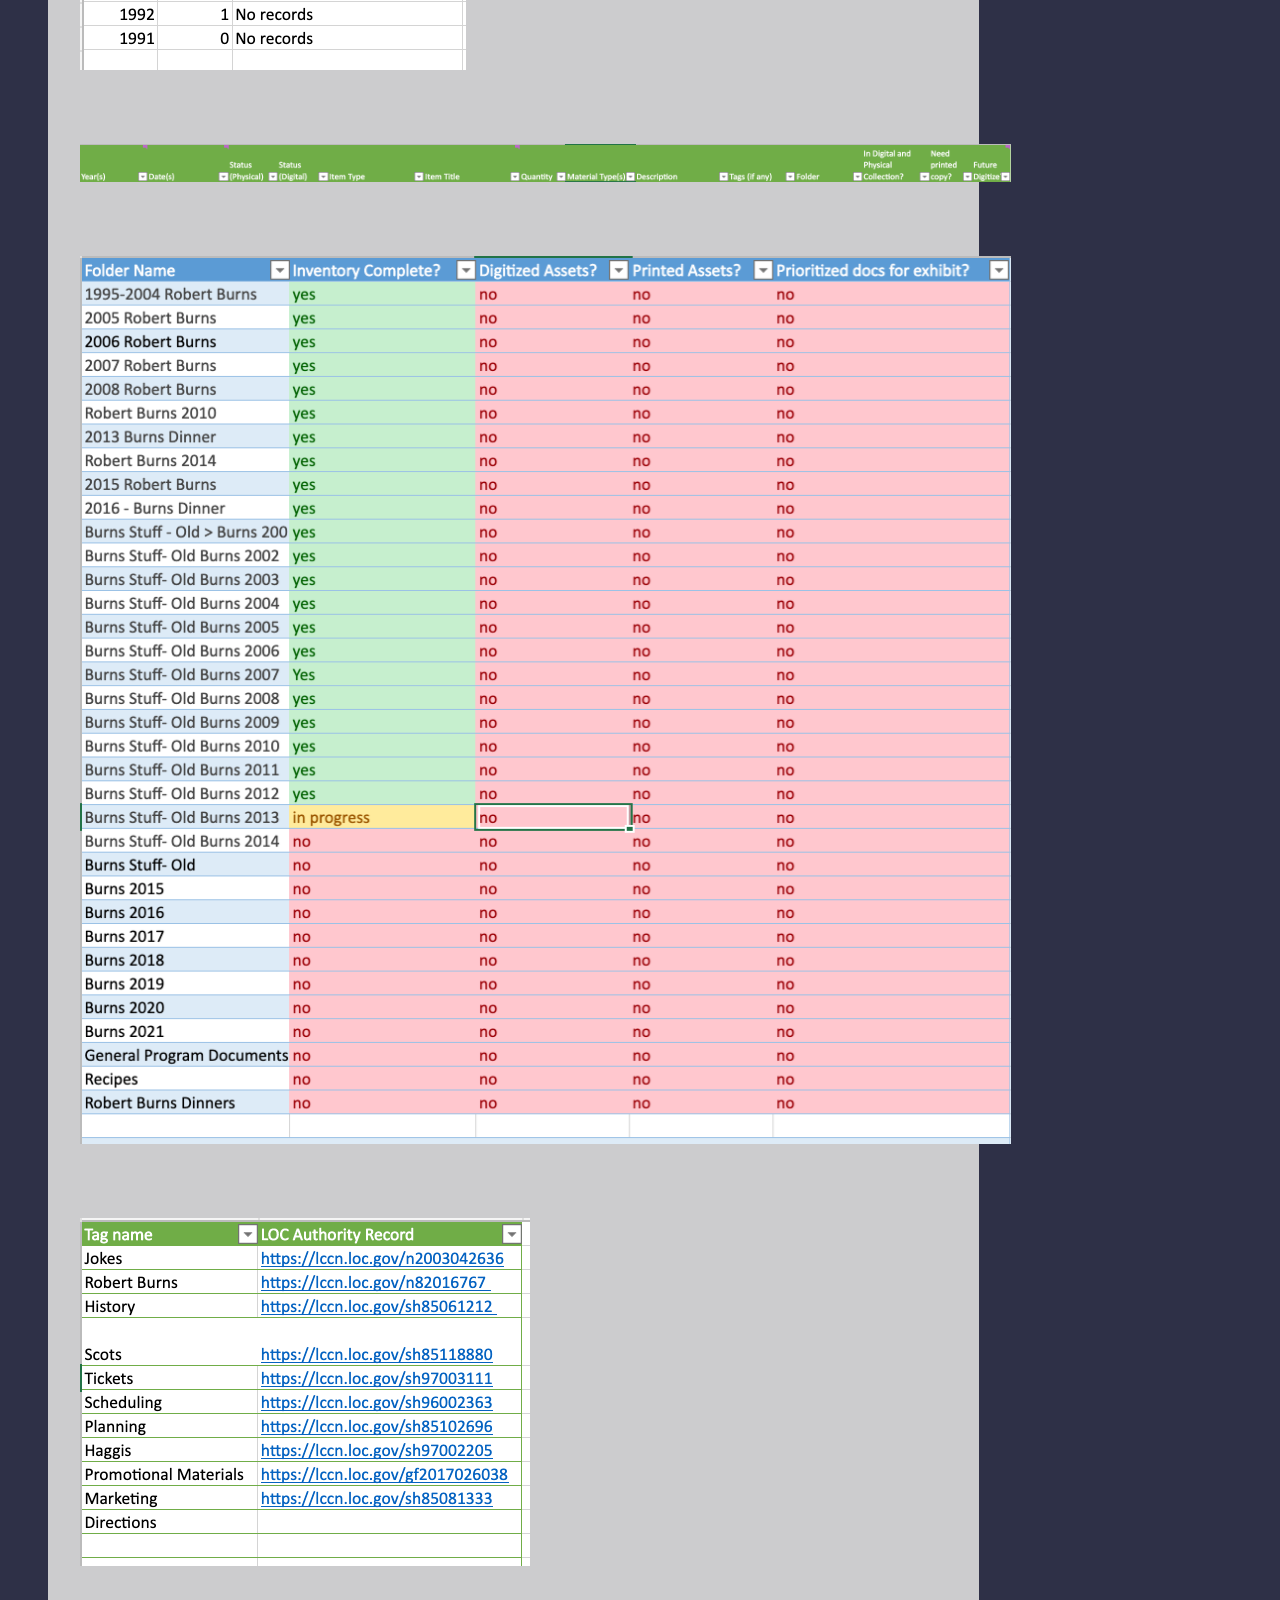
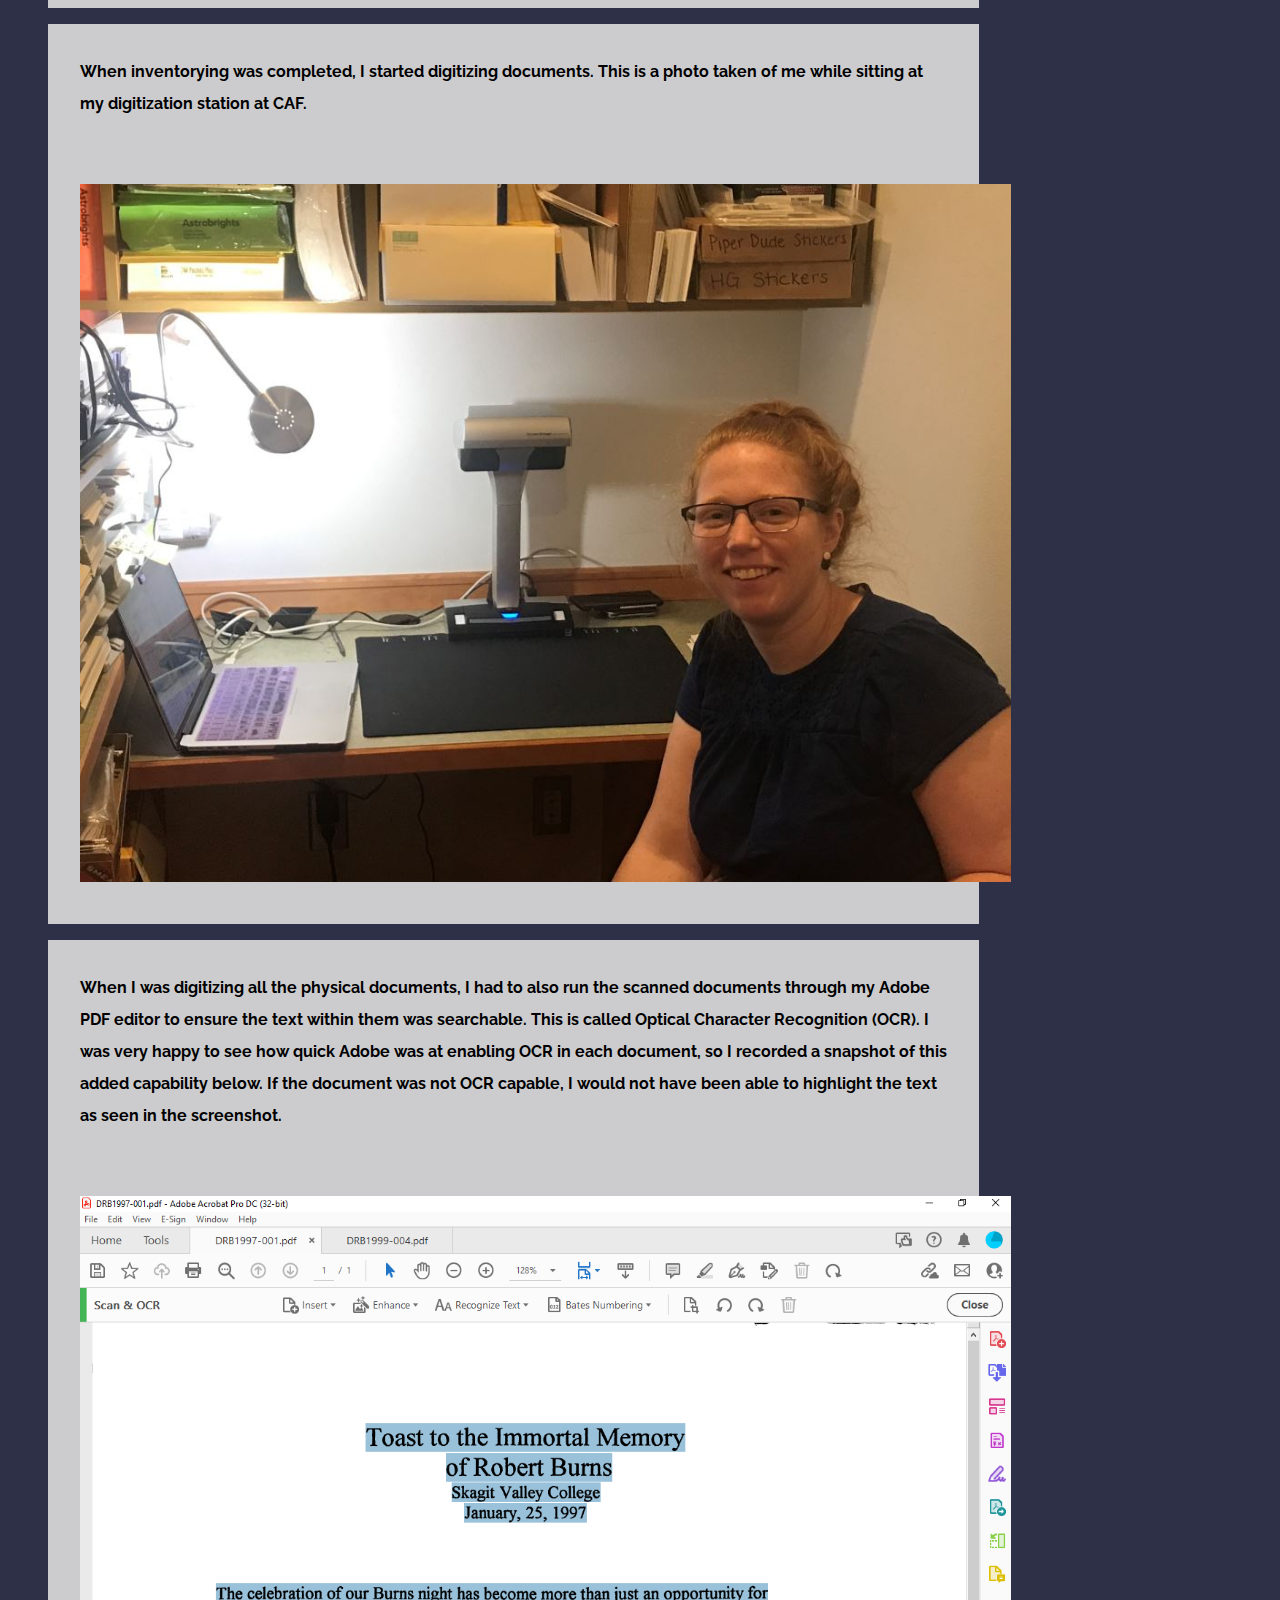
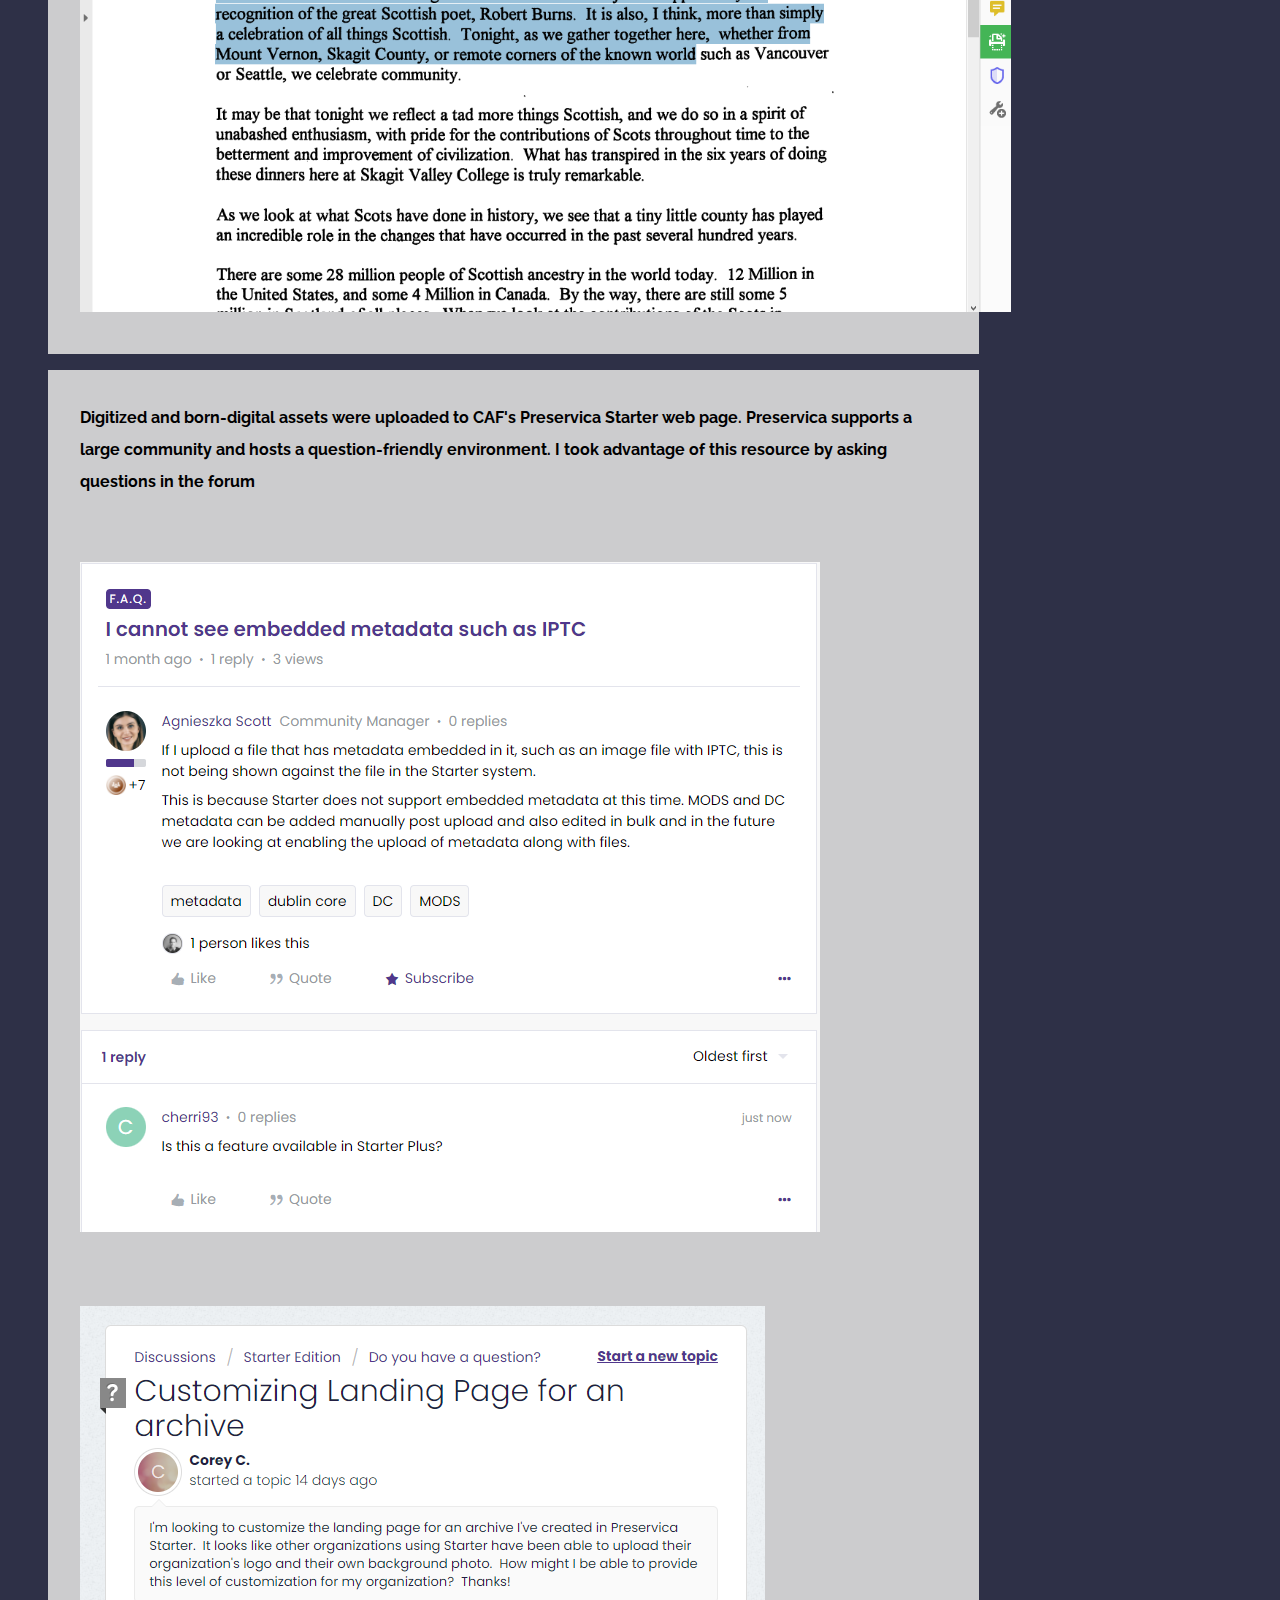
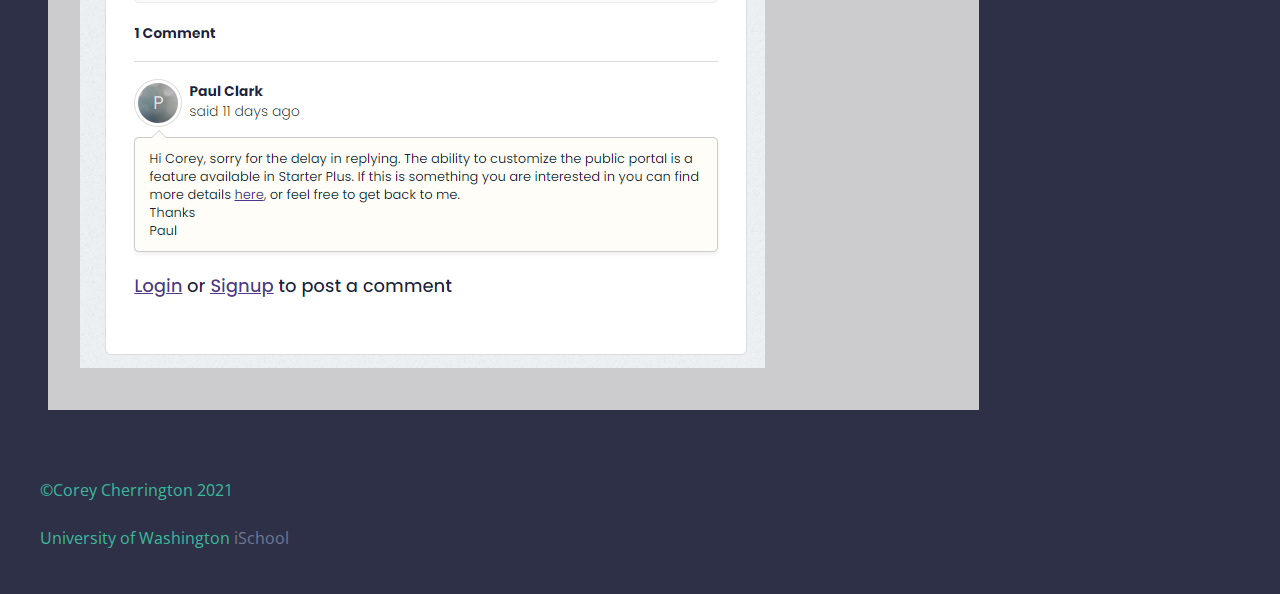
==== commit 41792d3e: "Final updates before submission to canvas" ====
--- a/album.html
+++ b/album.html
@@ -55,14 +55,38 @@
   <main>
     <div class="container"> 
     <h2 class="h2process">My Process</h2>
-      <img src="img/CAF_logo.jpeg">
-      <img src="img/burns_years_research.png">
-      <img src="img/column_namesBurnsInventory.png">
-      <img src="img/folder_projectManager.png">
-      <img src="img/tags_workingList.png">
-      <img src="img/OCR_result.PNG">
-      <img src="img/Preservica_questionNov14.PNG">
-      <img src="img/Preservica_Support.PNG">
+      <div class="container containerD d-flex">
+        <figure>
+                <figcaption>Especially at the planning and ideating phases of this project, I relied heavily on Excel Worksheets to help me organize the large amount of information that needed to be organized for the Robert Burns Collection. Below, I've included a few screenshots of my work in Excel, including a chart of the years in which the Robert Burns Dinner occurred (according to my research), the column names I started out with when I was figuring out the inventory spreadsheet format, a project manager I created to help me keep track of progress, and an early working list of some of the tags I thought might be useful for the assets.</figcaption>
+                <img src="img/burns_years_research.png">
+                <img src="img/column_namesBurnsInventory.png">
+                <img src="img/folder_projectManager.png">
+                <img src="img/tags_workingList.png">
+        </figure>
+        <figure>
+      </div>  
+      <div class="container containerD d-flex">
+        <figure>
+                <figcaption>When inventorying was completed, I started digitizing documents. This is a photo taken of me while sitting at my digitization station at CAF.</figcaption>
+                <img src="img/Corey.jpg">
+        </figure>
+        <figure>
+      </div> 
+      <div class="container containerD d-flex">
+        <figure>
+                <figcaption>When I was digitizing all the physical documents, I had to also run the scanned documents through my Adobe PDF editor to ensure the text within them was searchable. This is called Optical Character Recognition (OCR). I was very happy to see how quick Adobe was at enabling OCR in each document, so I recorded a snapshot of this added capability below. If the document was not OCR capable, I would not have been able to highlight the text as seen in the screenshot.</figcaption>
+                <img src="img/OCR_result.PNG">
+        </figure>
+        <figure>
+      </div> 
+      <div class="container containerD d-flex">
+        <figure>
+                <figcaption>Digitized and born-digital assets were uploaded to CAF's Preservica Starter web page. Preservica supports a large community and hosts a question-friendly environment. I took advantage of this resource by asking questions in the forum</figcaption>
+                <img src="img/Preservica_questionNov14.PNG">
+                <img src="img/Preservica_Support.PNG">
+        </figure>
+        <figure>
+      </div>
     </div>
   </main>
 
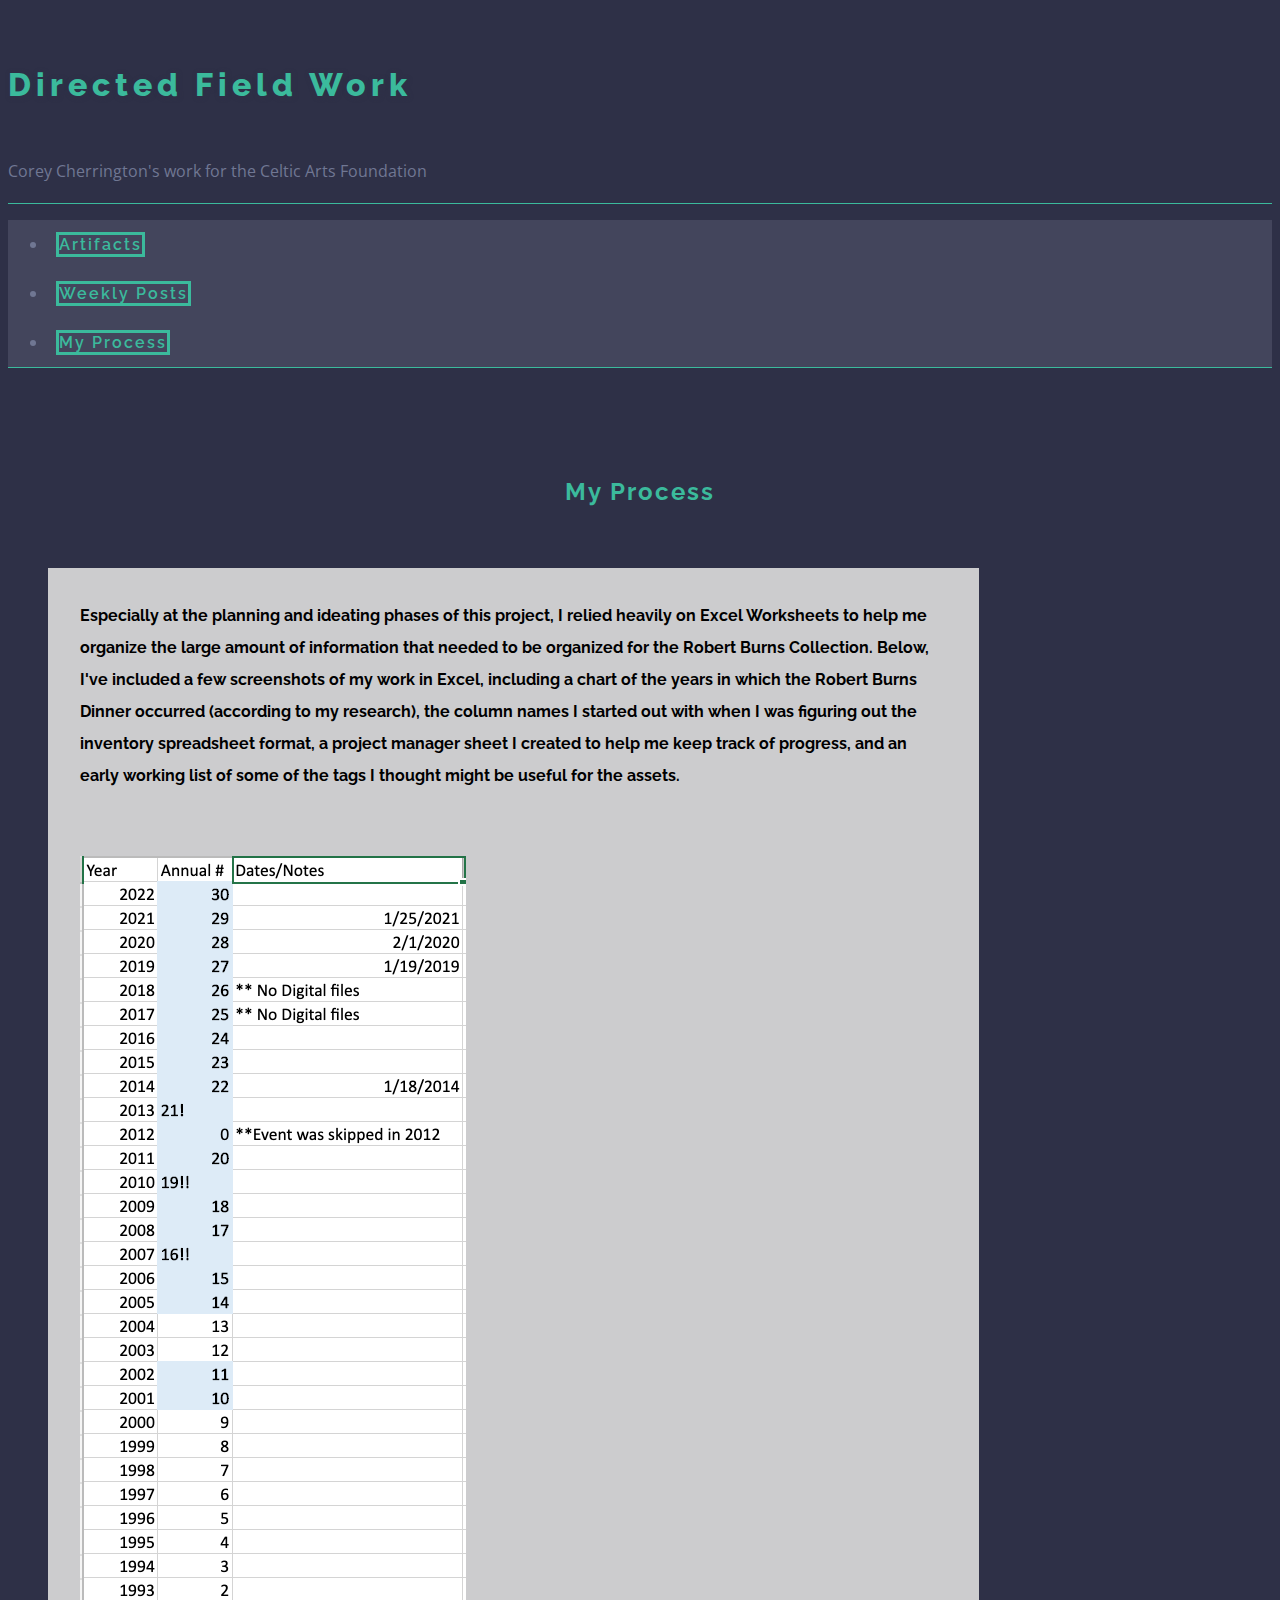
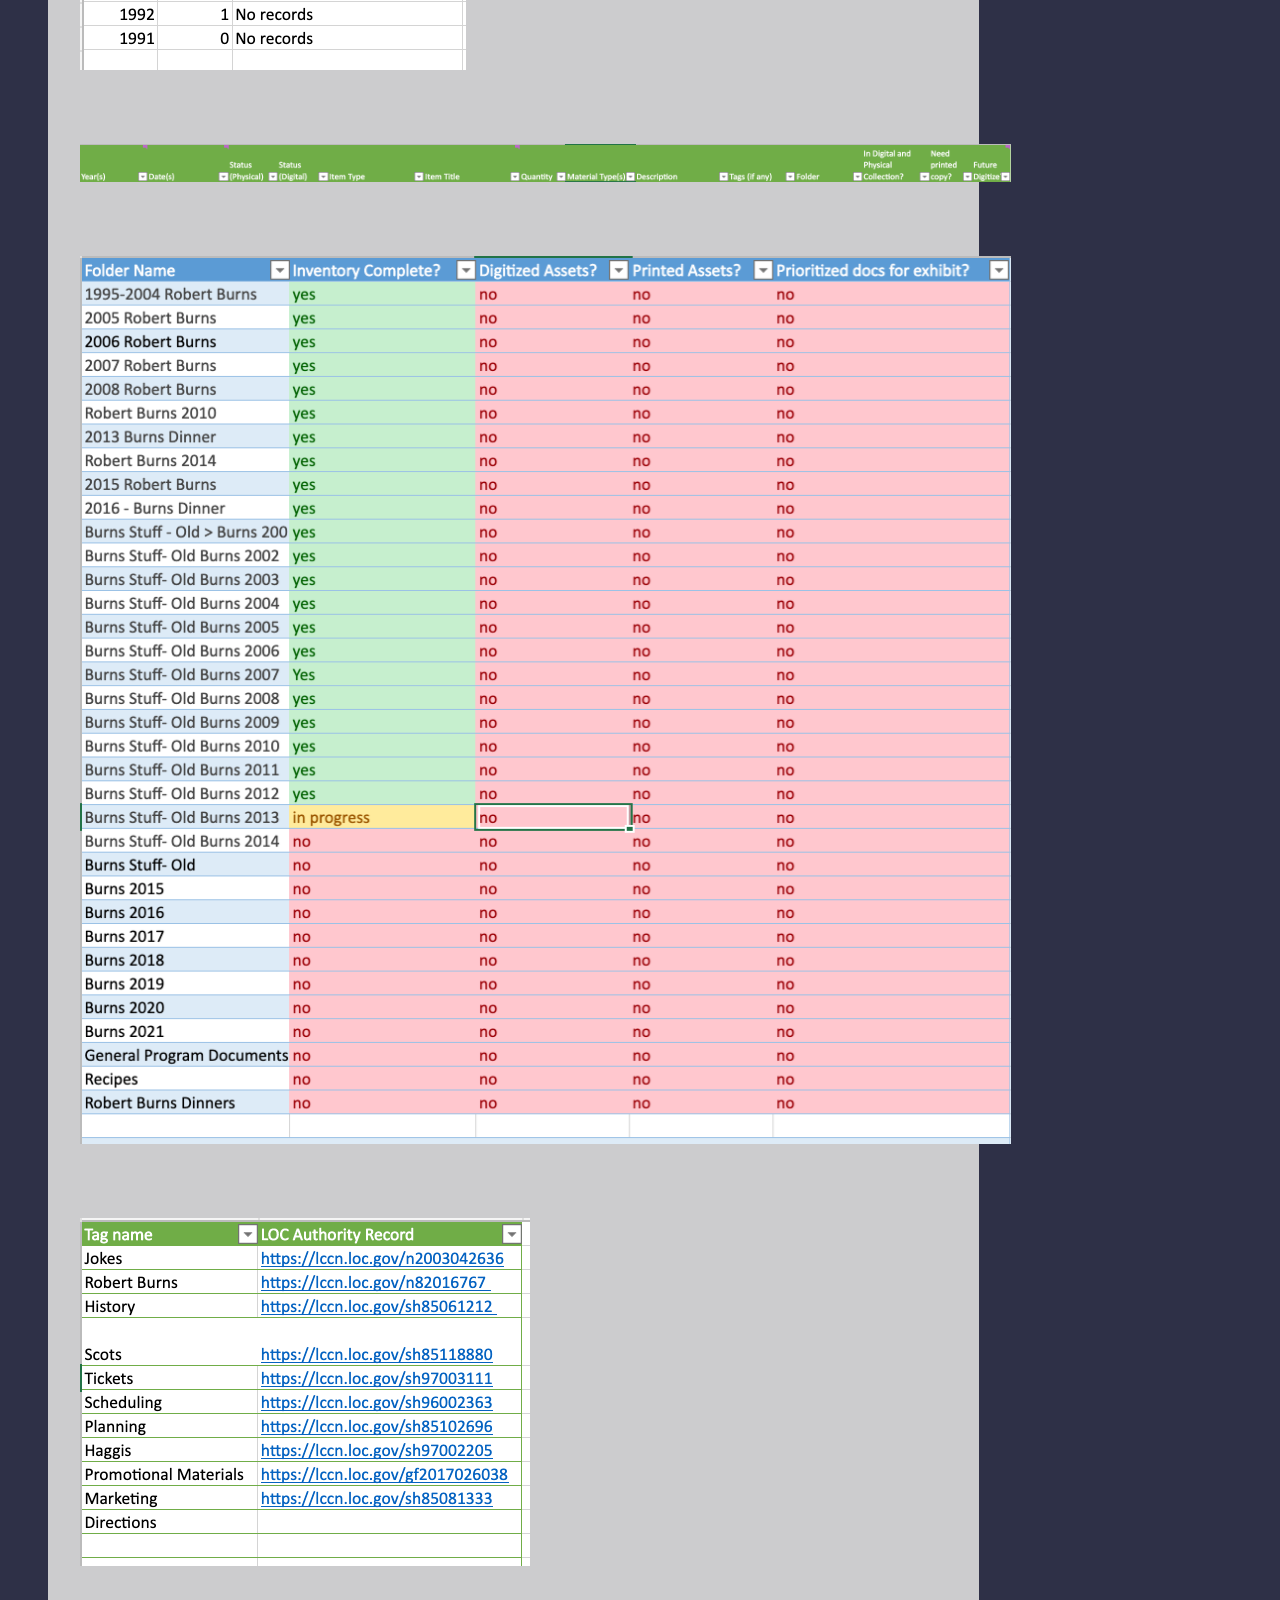
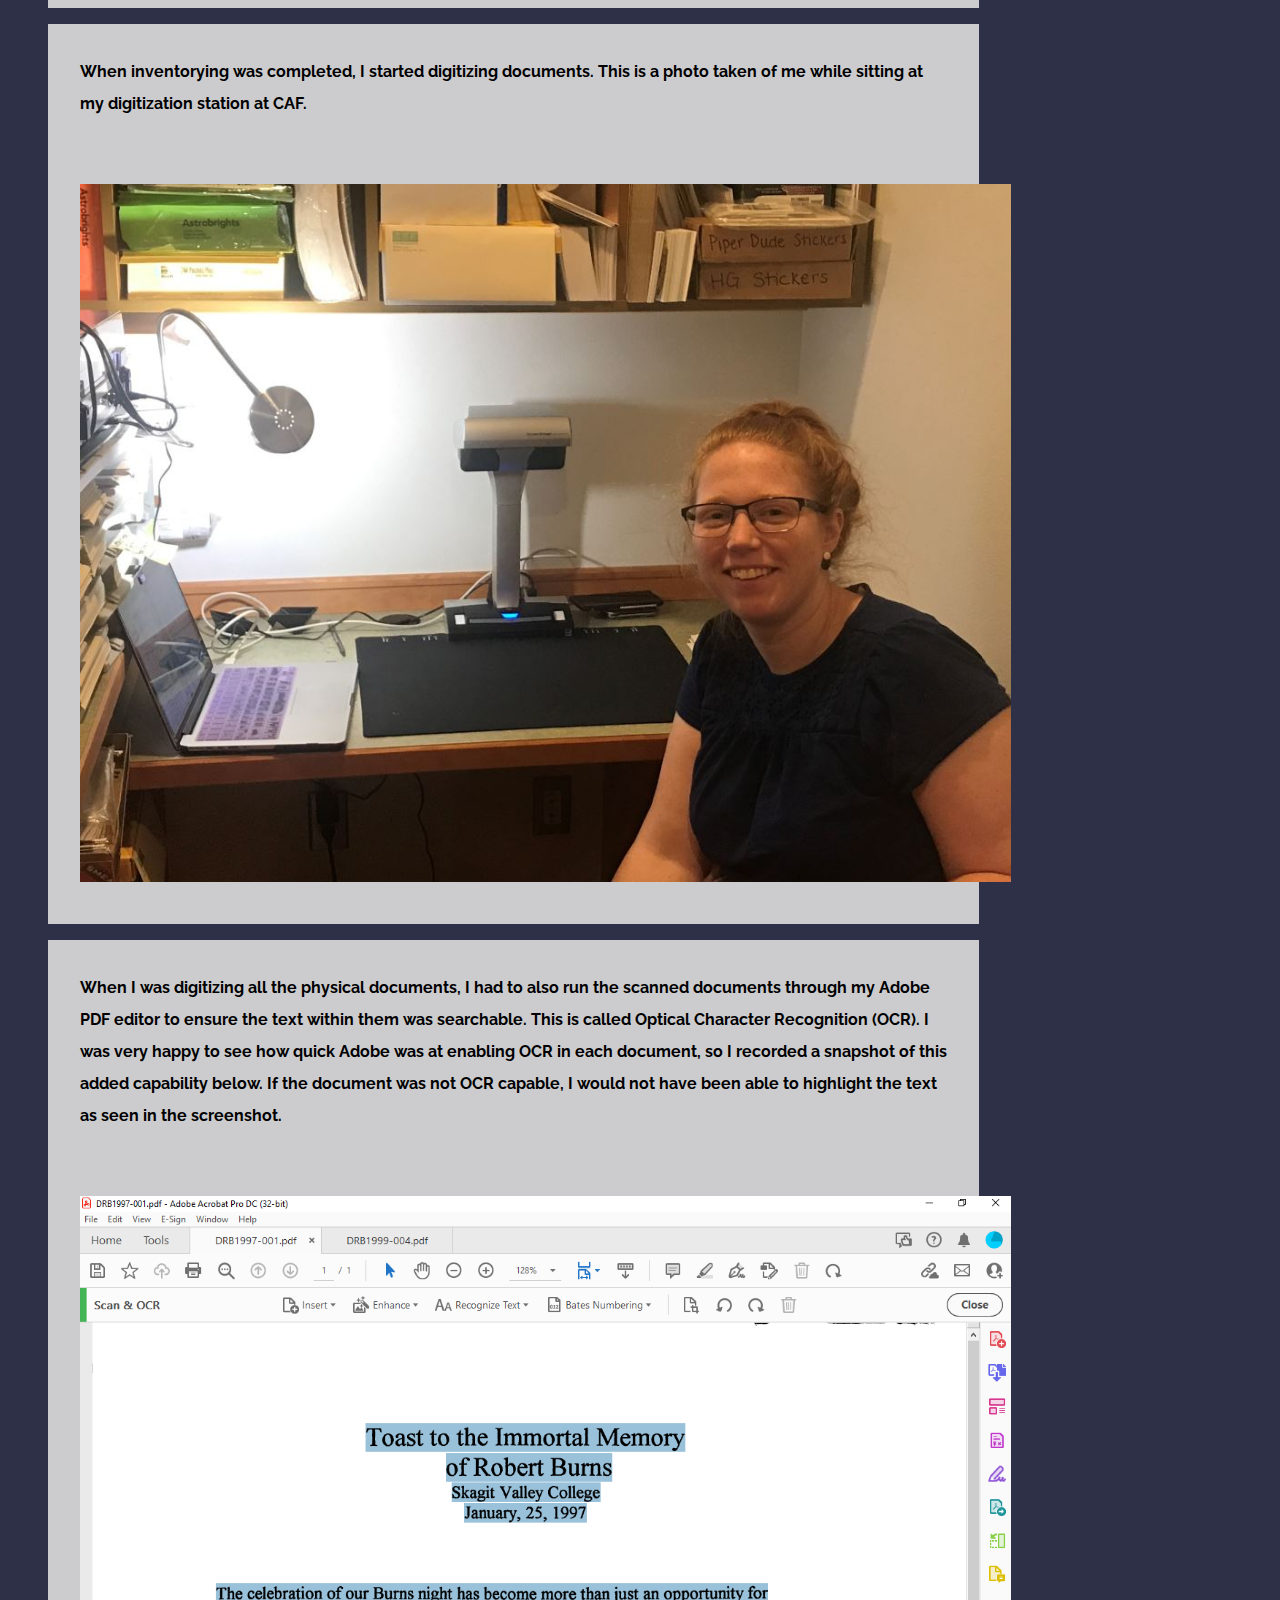
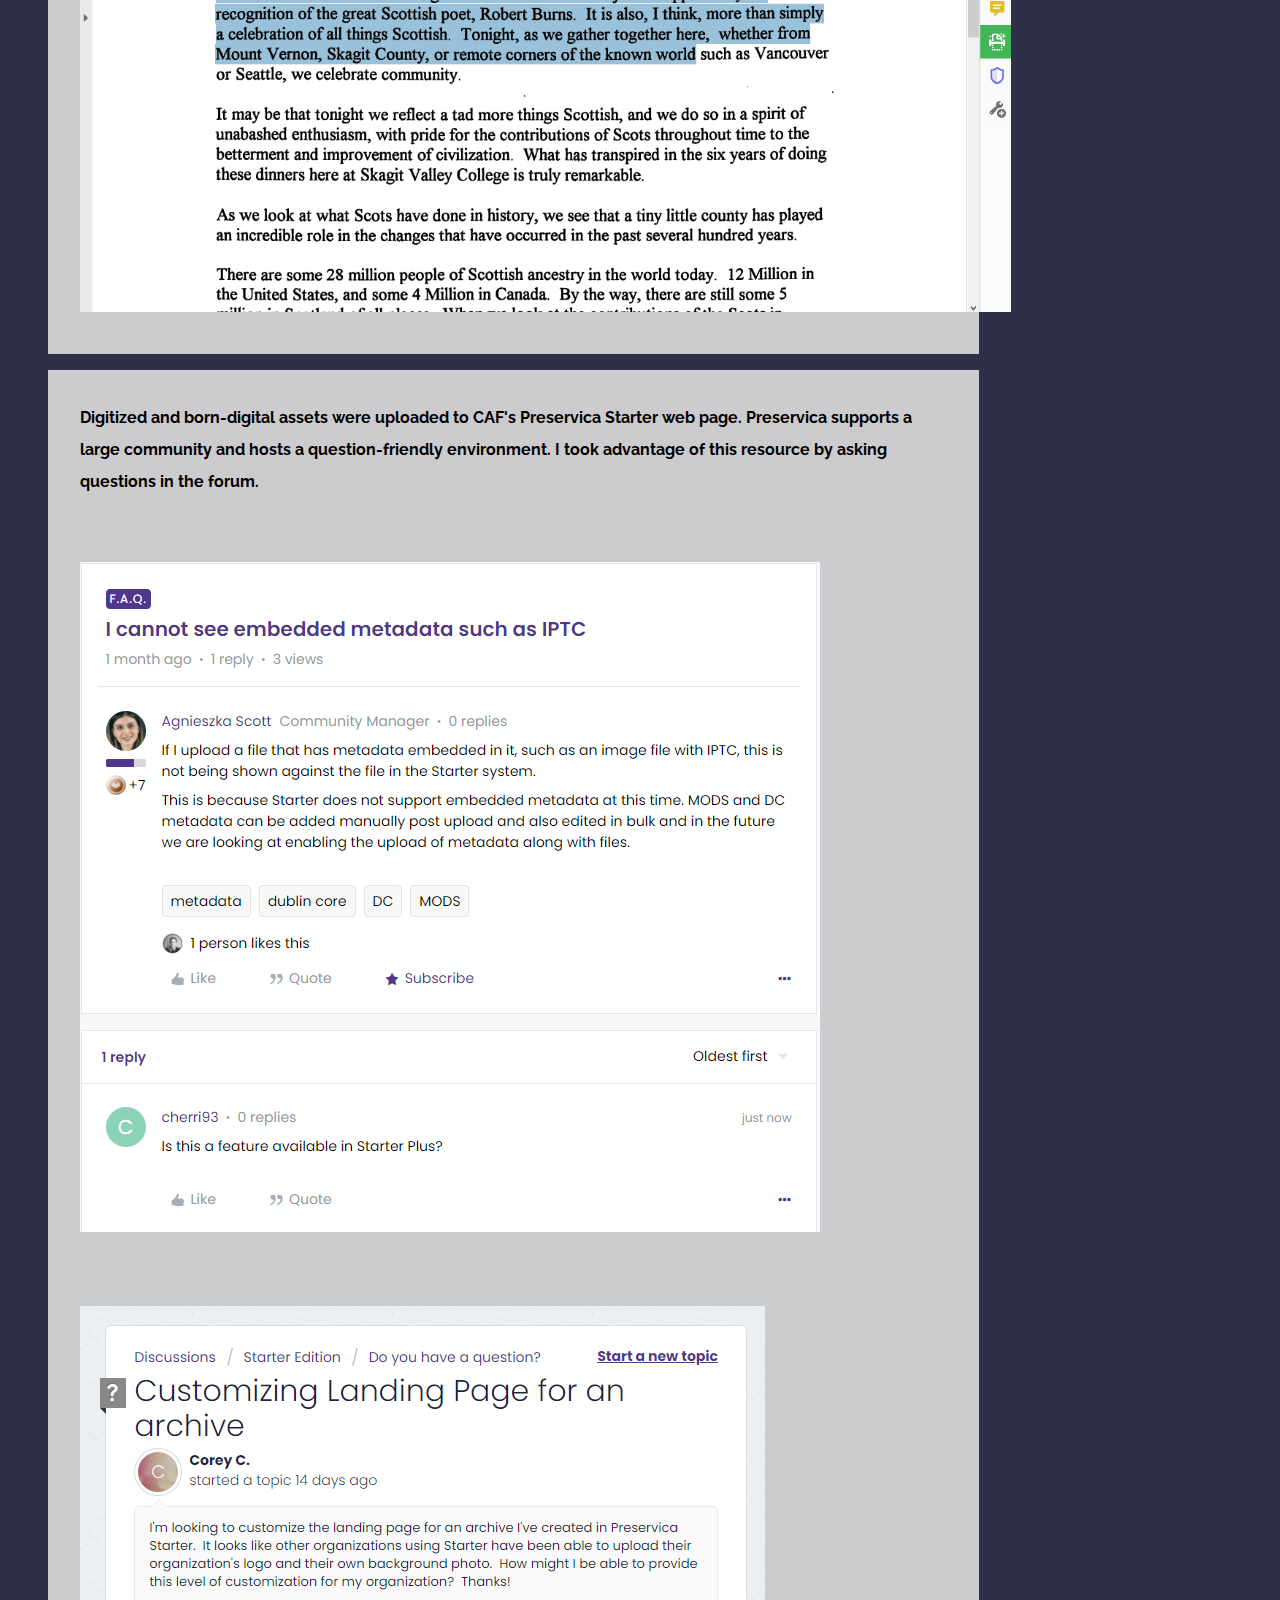
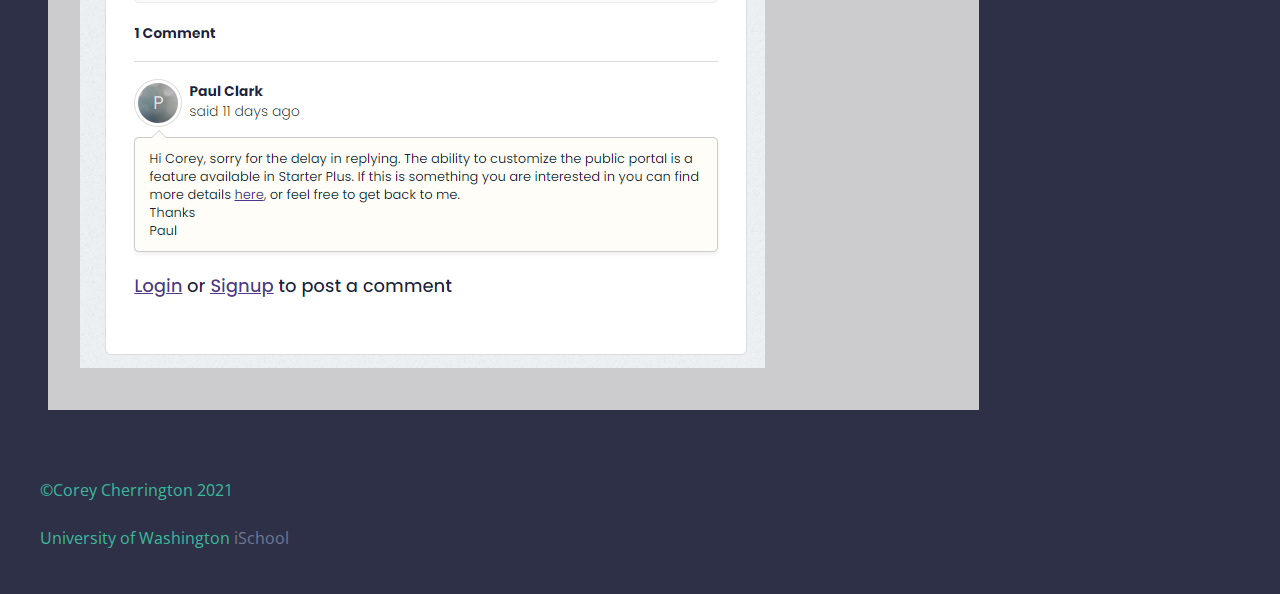
==== commit 541827d8: "Update process page writing" ====
--- a/album.html
+++ b/album.html
@@ -57,7 +57,7 @@
     <h2 class="h2process">My Process</h2>
       <div class="container containerD d-flex">
         <figure>
-                <figcaption>Especially at the planning and ideating phases of this project, I relied heavily on Excel Worksheets to help me organize the large amount of information that needed to be organized for the Robert Burns Collection. Below, I've included a few screenshots of my work in Excel, including a chart of the years in which the Robert Burns Dinner occurred (according to my research), the column names I started out with when I was figuring out the inventory spreadsheet format, a project manager I created to help me keep track of progress, and an early working list of some of the tags I thought might be useful for the assets.</figcaption>
+                <figcaption>Especially at the planning and ideating phases of this project, I relied heavily on Excel Worksheets to help me organize the large amount of information that needed to be organized for the Robert Burns Collection. Below, I've included a few screenshots of my work in Excel, including a chart of the years in which the Robert Burns Dinner occurred (according to my research), the column names I started out with when I was figuring out the inventory spreadsheet format, a project manager sheet I created to help me keep track of progress, and an early working list of some of the tags I thought might be useful for the assets.</figcaption>
                 <img src="img/burns_years_research.png">
                 <img src="img/column_namesBurnsInventory.png">
                 <img src="img/folder_projectManager.png">
@@ -81,7 +81,7 @@
       </div> 
       <div class="container containerD d-flex">
         <figure>
-                <figcaption>Digitized and born-digital assets were uploaded to CAF's Preservica Starter web page. Preservica supports a large community and hosts a question-friendly environment. I took advantage of this resource by asking questions in the forum</figcaption>
+                <figcaption>Digitized and born-digital assets were uploaded to CAF's Preservica Starter web page. Preservica supports a large community and hosts a question-friendly environment. I took advantage of this resource by asking questions in the forum.</figcaption>
                 <img src="img/Preservica_questionNov14.PNG">
                 <img src="img/Preservica_Support.PNG">
         </figure>
--- a/style.css
+++ b/style.css
@@ -18,6 +18,10 @@
 
 figure {
     background-color: #ccccce;
+}
+
+.assetTiger{
+    color: #ccccce;
 }
 
 .material-icons-outlined{
